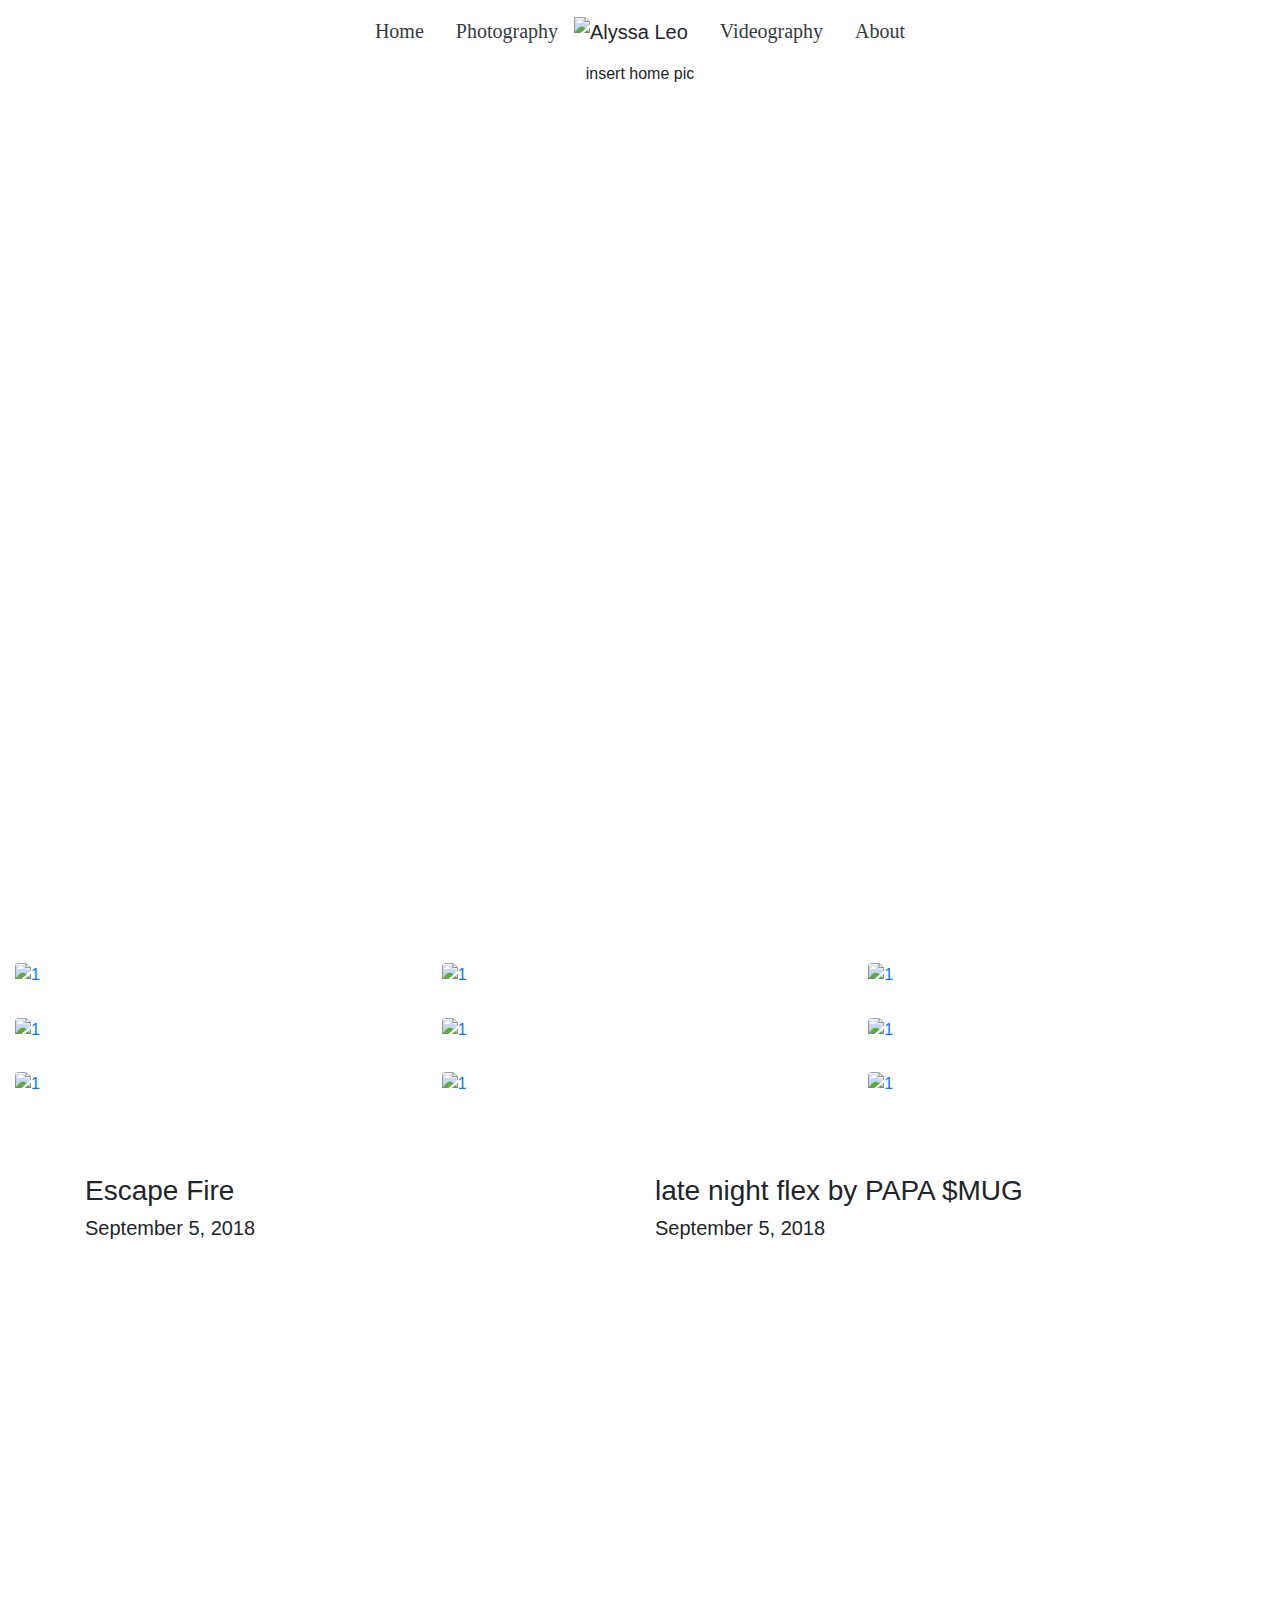
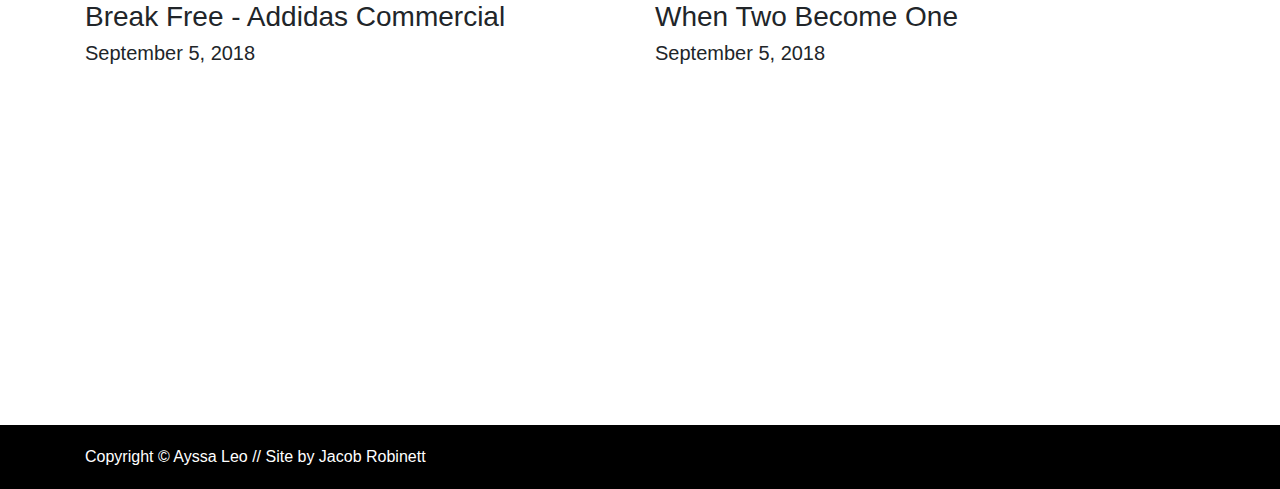
==== index.html @ 8fa5e7e4 "first commit of submission" ====
<!doctype html>
<html lang="en">
<head>

	<title>Alyssa Leo</title>

</head>
    <meta charset="utf-8">

    <!-- Bootstrap CSS -->
    <link rel="stylesheet" href="css/bootstrap.min.css">

    <link rel="stylesheet" href="css/bootstrap-theme.min.css">

    <!-- Lightbox CSS -->
    <link rel="stylesheet" href="css/lightbox.css">
    <!-- https://code.jquery.com/jquery-3.3.1.min.js -->
    <script type="text/javascript" src="js/jquery.min.js"></script>
    <script type="text/javascript" src="js/lightbox.min.js"></script>

    <!-- Custom CSS -->
    <link rel="stylesheet" href="main.css">

    <link href="https://fonts.googleapis.com/css?family=Cedarville+Cursive" rel="stylesheet">

    
<body data-spy="scroll" data-target=".navbar" data-offset="50">

	<!-- NAV BAR -->
	<nav class="navbar sticky-top navbar-expand-xl justify-content-center">
		<div class="nav-item active">
			<a class="nav-link text-dark" href="#home">Home</a>
		</div>

		<div class="nav-item">
			<a class="nav-link text-dark" href="#photography">Photography</a>
		</div>

		<div class="navbar-brand">
			<img href="#home" src="images/logo_label.png" alt="Alyssa Leo" height="100" width="150">
		</div>

		<div class="nav-item active">
			<a class="nav-link text-dark" href="#videography">Videography</a>
		</div>

		<div class="nav-item active">
			<a class="nav-link text-dark" href="info.html">About</a>
		</div>
	</nav>

<div id="home" class="jumbotron-fluid text-center header-custom" > <!-- Change from jumbotron to "containter"/"container-fluid" for correct color -->
	
	<!-- Testing css fonts for the logo 

		<img class="" src="images/logo_label.png" alt="logo" height="240" width="400">
		<h1 style="font-family: sans-serif;">ALYSSA LEO</h1>
		<h1 style="font-family: 'Cedarville Cursive', cursive;">This is the header</h1>

	-->

	<p2>insert home pic</p2>
</div>

	<!-- ROW 1 -->	
	<div id="photography" class="container-fluid padding_bottom"> <!--add "-fluid" to stretch grid page width -->	
		<!-- **************************************************** -->
		<div class="row">
			<div class="col-lg-4 pl-7 pr-7">
				<span>
					<a href="images/CO.png" data-lightbox="gallery">
						<img class="img-grid" src="images/CO.png" alt="1">
					</a>
				</span>
			</div>

			<div class="col-lg-4 pl-7 pr-7">
				<span>
					<a href="images/CO.png" data-lightbox="gallery">
						<img class="img-grid" src="images/CO.png" alt="1">
					</a>
				</span>
			</div>

			<div class="col-lg-4 pl-7 pr-7">
				<span>
					<a href="images/CO.png" data-lightbox="gallery">
						<img class="img-grid" src="images/CO.png" alt="1">
					</a>
				</span>
			</div>

		</div>
	</div>

	<!-- ROW 2 -->

	<div id="1" class="container-fluid padding_bottom"> <!--add "-fluid" to stretch grid page width -->	
		<!-- **************************************************** -->
		<div class="row">
			<div class="col-lg-4 pl-7 pr-7">
				<span>
					<a href="images/CO.png" data-lightbox="gallery">
						<img class="img-grid" src="images/CO.png" alt="1">
					</a>
				</span>
			</div>

			<div class="col-lg-4 pl-7 pr-7">
				<span>
					<a href="images/CO.png" data-lightbox="gallery">
						<img class="img-grid" src="images/CO.png" alt="1">
					</a>
				</span>
			</div>

			<div class="col-lg-4 pl-7 pr-7">
				<span>
					<a href="images/CO.png" data-lightbox="gallery">
						<img class="img-grid" src="images/CO.png" alt="1">
					</a>
				</span>
			</div>

		</div>
	</div>
 
	<!-- ROW 3 -->

	<div id="1" class="container-fluid padding_bottom"> <!--add "-fluid" to stretch grid page width -->	
		<!-- **************************************************** -->
		<div class="row">
			<div class="col-lg-4 pl-7 pr-7">
				<span>
					<a href="images/CO.png" data-lightbox="gallery">
						<img class="img-grid" src="images/CO.png" alt="1">
			 		</a>
				</span>
			</div>

			<div class="col-lg-4 pl-7 pr-7">
				<span>
					<a href="images/CO.png" data-lightbox="gallery">
						<img class="img-grid" src="images/CO.png" alt="1">
					</a>
				</span>
			</div>

			<div class="col-lg-4 pl-7 pr-7">
				<span>
					<a href="images/CO.png" data-lightbox="gallery">
						<img class="img-grid" src="images/CO.png" alt="1">
					</a>
				</span>
			</div>

		</div>
	</div>

	<!-- VIDEOGRAPHY SECTION -->
	<div id="videography" class="container"> <!--add "-fluid" to stretch grid page width -->		
		<div class="row">
			
			<div class="col-lg-12"><br><br></div>

			<div class="col-lg-6">
				<h3>Escape Fire<br></h3>
				<h5>September 5, 2018</h5>
			</div>

			<div class="col-lg-6">
				<h3>late night flex by PAPA $MUG<br></h3>
				<h5>September 5, 2018</h5>
			</div>

			<!-- Escape Fire -->
			<div class="col-lg-6">
				<div class="embed-responsive embed-responsive-16by9">
	  				<iframe class="embed-responsive-item" src="https://www.youtube.com/embed/zpOULjyy-n8?rel=0"></iframe>
				</div>
			</div>

			<!-- late night flex by PAPA $MUG -->
			<div class="col-lg-6">
				<div class="embed-responsive embed-responsive-16by9">
	  				<iframe class="embed-responsive-item" src="https://player.vimeo.com/video/269393648?app_id=122963"></iframe>
				</div>
			</div>
			 

			<div class="col-lg-12"><br><br></div>

			<div class="col-lg-6">
				<h3>Break Free - Addidas Commercial<br></h3>
				<h5>September 5, 2018</h5>
			</div>

			<div class="col-lg-6">
				<h3>When Two Become One<br></h3>
				<h5>September 5, 2018</h5>
			</div>

			<!-- Break Free - Addidas Commercial -->
			<div class="col-lg-6">
				<div class="embed-responsive embed-responsive-16by9">
	  				<iframe class="embed-responsive-item" src="			https://player.vimeo.com/video/269392731"></iframe>
				</div>
			</div>

			<!-- When Two Become One -->
			<div class="col-lg-6">
				<div class="embed-responsive embed-responsive-16by9">
	  				<iframe class="embed-responsive-item" src="https://player.vimeo.com/video/286803864"></iframe>
				</div>
			</div>
			 			
			<div class="col-lg-12"><br><br></div>
				
		</div>
	</div>

	<!-- FOOTER -->
	<footer class="footer">
		<div class="container">
			<div class="row">
				<div class="col-lg-4">
					<span>Copyright © Ayssa Leo</span>
					<span> // </span>
					Site by <a style="color: white" href="http://jacobrobinett.com/"target="_blank">Jacob Robinett</a>
				</div>
			</div>
		</div>
	</footer>

</body>



    <script>
function show() {
    var x = document.getElementById("myDIV");
    if (x.style.display === "none") {
        x.style.display = "block";
    } else {
        x.style.display = "none";
    }
}
</script>

	<script>
		function scrollWin() {
			window.scrollBy(0, 500);
		}
	</script>
  </body>
</html>
---- main.css ----
html {
  scroll-behavior: smooth;
}

body {
	position: relative;
}

span:hover{
	/*transform: scale(.9, .9);*/
	opacity: .8;
}


footer{
	padding: 20px;
	background-color: black;
	color: white
}

.max-height{
	height: 100vh;
}

.fixed{
	z-index: 500;
	position: fixed;
	top: 0;
}

.scroll-button{
	border-radius: 25px;
}

.vertical-center {
  min-height: 100%;  /* Fallback for browsers do NOT support vh unit */
  min-height: 100vh; /* These two lines are counted as one 🙂       */
  display: flex;
  align-items: center;
}

.top {
	width: 100%;
}

.img-grid{
	/* border: 1px solid #ddd; */
	border-radius: 4px;
	padding: px;		/* this is the spacing on the grid */
	width: 100%;		/* height is stock 100% */
} 

.navbar{
	/* background: rgb(200, 200, 200);
	background: rgba(209, 209, 209, .5);
	*/
	background-color: white; /* OR transparent */
	width: 100%;
    text-align: center;
    float: none;
    /* display: inline-block; */
}

.nav-item{
	font-family: Georgia, serif;
	font-size: 20px;
}

.header-custom{
	/* background-image: url("images/CO.png"); */
	background-repeat: no-repeat;
	background-size: 100% 100%;
	height: 100vh;
	/* background-color: white; */
}

.img-header{
	filter: blur(5px);
	-webkit-filter: blur(5px);	
}

.padding_bottom{
	padding-bottom: 30px;
}

.logo_font{
	font-size: 30px;
}

/*
body{
	background-color: red;
}
*/
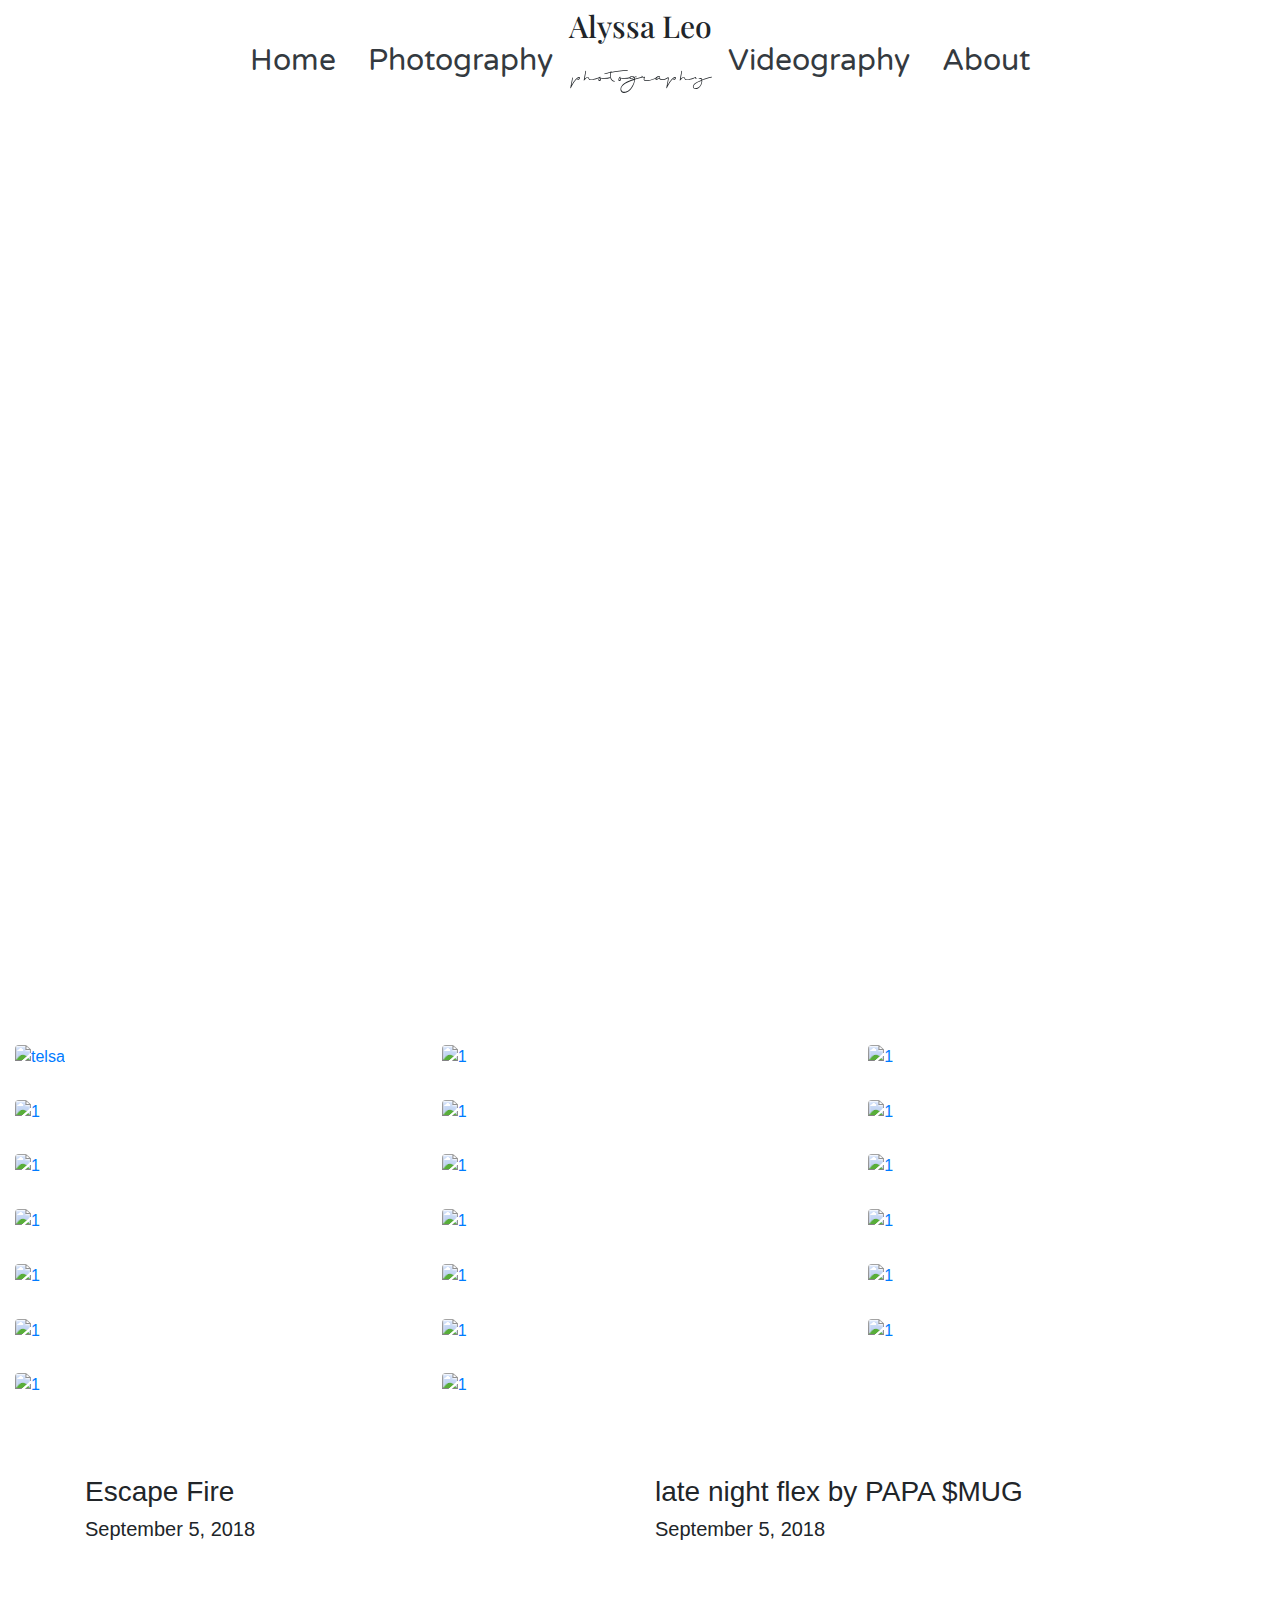
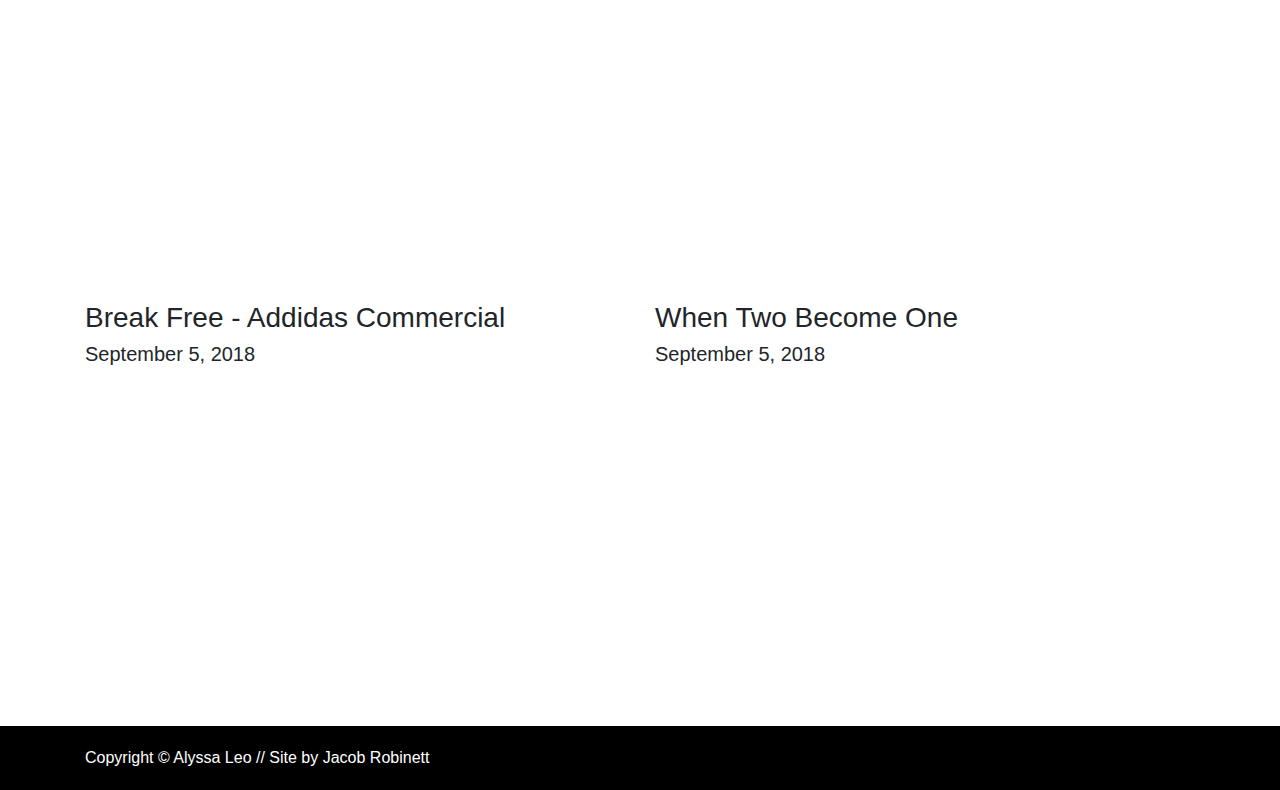
==== commit 61d5ad35: "navbar starts transparent and fades into white" ====
--- a/index.html
+++ b/index.html
@@ -3,6 +3,33 @@
 <head>
 
 	<title>Alyssa Leo</title>
+
+	<!-- NAV BAR -->
+	<nav class="navbar navbar-fixed-top navbar-expand-xl justify-content-center"> <!-- sticky-top -->
+		<div class="nav-item active">
+			<a class="nav-link text-dark" href="#home">Home</a>
+		</div>
+
+		<div class="nav-item">
+			<a class="nav-link text-dark" href="#photography">Photography</a>
+		</div>
+
+		<div class="nav-item">
+			<h1 class="font_playfair">Alyssa Leo<br><span2 class="font_shopping">photography</span2>	</h1>
+		</div>
+
+		<div class="navbar-brand">
+			<img href="#home" src="images/logo_label.png" alt="Alyssa Leo" height="100" width="150">
+		</div>
+
+		<div class="nav-item active">
+			<a class="nav-link text-dark" href="#videography">Videography</a>
+		</div>
+
+		<div class="nav-item active">
+			<a class="nav-link text-dark" href="info.html">About</a>
+		</div>
+	</nav>
 
 </head>
     <meta charset="utf-8">
@@ -23,43 +50,63 @@
 
     <link href="https://fonts.googleapis.com/css?family=Cedarville+Cursive" rel="stylesheet">
 
+    <!-- borrowed code because my implementation was not compatible with ou create -->
+	<script>
+	$(document).ready(function(){
+	  // Add smooth scrolling to all links
+	  $("a").on('click', function(event) {
+
+	    // Make sure this.hash has a value before overriding default behavior
+	    if (this.hash !== "") {
+	      // Prevent default anchor click behavior
+	      event.preventDefault();
+
+	      // Store hash
+	      var hash = this.hash;
+
+	      // Using jQuery's animate() method to add smooth page scroll
+	      // The optional number (800) specifies the number of milliseconds it takes to scroll to the specified area
+	      $('html, body').animate({
+	        scrollTop: $(hash).offset().top
+	      }, 800, function(){
+	   
+	        // Add hash (#) to URL when done scrolling (default click behavior)
+	        window.location.hash = hash;
+	      });
+	    } // End if
+	  });
+	});
+	</script>
+
+	<script type="text/javascript">
+		$(function () {
+  $(document).scroll(function () {
+    var $nav = $(".navbar-fixed-top");
+    $nav.toggleClass('scrolled', $(this).scrollTop() > $nav.height());
+  });
+});
+	</script>
     
 <body data-spy="scroll" data-target=".navbar" data-offset="50">
 
-	<!-- NAV BAR -->
-	<nav class="navbar sticky-top navbar-expand-xl justify-content-center">
-		<div class="nav-item active">
-			<a class="nav-link text-dark" href="#home">Home</a>
-		</div>
-
-		<div class="nav-item">
-			<a class="nav-link text-dark" href="#photography">Photography</a>
-		</div>
-
-		<div class="navbar-brand">
-			<img href="#home" src="images/logo_label.png" alt="Alyssa Leo" height="100" width="150">
-		</div>
-
-		<div class="nav-item active">
-			<a class="nav-link text-dark" href="#videography">Videography</a>
-		</div>
-
-		<div class="nav-item active">
-			<a class="nav-link text-dark" href="info.html">About</a>
-		</div>
-	</nav>
-
-<div id="home" class="jumbotron-fluid text-center header-custom" > <!-- Change from jumbotron to "containter"/"container-fluid" for correct color -->
+	
+
+<div id="home" class="jumbotron-fluid text-center header-custom" style="height: 100vh;"> <!-- Change from jumbotron to "containter"/"container-fluid" for correct color -->
 	
 	<!-- Testing css fonts for the logo 
 
 		<img class="" src="images/logo_label.png" alt="logo" height="240" width="400">
 		<h1 style="font-family: sans-serif;">ALYSSA LEO</h1>
 		<h1 style="font-family: 'Cedarville Cursive', cursive;">This is the header</h1>
-
 	-->
-
-	<p2>insert home pic</p2>
+</div>
+
+<div class="container">
+	<div class="row">
+		<div class="col-lg-12">
+			<br>
+		</div>
+	</div>
 </div>
 
 	<!-- ROW 1 -->	
@@ -68,24 +115,24 @@
 		<div class="row">
 			<div class="col-lg-4 pl-7 pr-7">
 				<span>
-					<a href="images/CO.png" data-lightbox="gallery">
-						<img class="img-grid" src="images/CO.png" alt="1">
-					</a>
-				</span>
-			</div>
-
-			<div class="col-lg-4 pl-7 pr-7">
-				<span>
-					<a href="images/CO.png" data-lightbox="gallery">
-						<img class="img-grid" src="images/CO.png" alt="1">
-					</a>
-				</span>
-			</div>
-
-			<div class="col-lg-4 pl-7 pr-7">
-				<span>
-					<a href="images/CO.png" data-lightbox="gallery">
-						<img class="img-grid" src="images/CO.png" alt="1">
+					<a href="images/GroupInteract.jpg" data-lightbox="gallery">
+						<img class="img-grid" src="images/GroupInteract.jpg" alt="telsa">
+					</a>
+				</span>
+			</div>
+
+			<div class="col-lg-4 pl-7 pr-7">
+				<span>
+					<a href="images/SmilingHeadUp.jpg" data-lightbox="gallery">
+						<img class="img-grid" src="images/SmilingHeadUp.jpg" alt="1">
+					</a>
+				</span>
+			</div>
+
+			<div class="col-lg-4 pl-7 pr-7">
+				<span>
+					<a href="images/puddles bucket2.jpg" data-lightbox="gallery">
+						<img class="img-grid" src="images/puddles bucket2.jpg" alt="1">
 					</a>
 				</span>
 			</div>
@@ -101,23 +148,23 @@
 			<div class="col-lg-4 pl-7 pr-7">
 				<span>
 					<a href="images/CO.png" data-lightbox="gallery">
-						<img class="img-grid" src="images/CO.png" alt="1">
-					</a>
-				</span>
-			</div>
-
-			<div class="col-lg-4 pl-7 pr-7">
-				<span>
-					<a href="images/CO.png" data-lightbox="gallery">
-						<img class="img-grid" src="images/CO.png" alt="1">
-					</a>
-				</span>
-			</div>
-
-			<div class="col-lg-4 pl-7 pr-7">
-				<span>
-					<a href="images/CO.png" data-lightbox="gallery">
-						<img class="img-grid" src="images/CO.png" alt="1">
+						<img class="img-grid" src="images/Tai_USE.jpg" alt="1">
+					</a>
+				</span>
+			</div>
+
+			<div class="col-lg-4 pl-7 pr-7">
+				<span>
+					<a href="images/CO.png" data-lightbox="gallery">
+						<img class="img-grid" src="images/IMG_0426.jpg" alt="1">
+					</a>
+				</span>
+			</div>
+
+			<div class="col-lg-4 pl-7 pr-7">
+				<span>
+					<a href="images/CO.png" data-lightbox="gallery">
+						<img class="img-grid" src="images/LoneCoyote.jpg" alt="1">
 					</a>
 				</span>
 			</div>
@@ -126,14 +173,13 @@
 	</div>
  
 	<!-- ROW 3 -->
-
-	<div id="1" class="container-fluid padding_bottom"> <!--add "-fluid" to stretch grid page width -->	
-		<!-- **************************************************** -->
-		<div class="row">
-			<div class="col-lg-4 pl-7 pr-7">
-				<span>
-					<a href="images/CO.png" data-lightbox="gallery">
-						<img class="img-grid" src="images/CO.png" alt="1">
+	<div id="1" class="container-fluid padding_bottom"> <!--add "-fluid" to stretch grid page width -->	
+		<!-- **************************************************** -->
+		<div class="row">
+			<div class="col-lg-4 pl-7 pr-7">
+				<span>
+					<a href="images/CO.png" data-lightbox="gallery">
+						<img class="img-grid" src="images/IMG_1070-3.jpg" alt="1">
 			 		</a>
 				</span>
 			</div>
@@ -141,15 +187,127 @@
 			<div class="col-lg-4 pl-7 pr-7">
 				<span>
 					<a href="images/CO.png" data-lightbox="gallery">
-						<img class="img-grid" src="images/CO.png" alt="1">
-					</a>
-				</span>
-			</div>
-
-			<div class="col-lg-4 pl-7 pr-7">
-				<span>
-					<a href="images/CO.png" data-lightbox="gallery">
-						<img class="img-grid" src="images/CO.png" alt="1">
+						<img class="img-grid" src="images/peacock.jpg" alt="1">
+					</a>
+				</span>
+			</div>
+
+			<div class="col-lg-4 pl-7 pr-7">
+				<span>
+					<a href="images/CO.png" data-lightbox="gallery">
+						<img class="img-grid" src="images/CuriousCoyotes.jpg" alt="1">
+					</a>
+				</span>
+			</div>
+		</div>
+	</div>
+
+	<!-- ROW 4 -->
+	<div id="1" class="container-fluid padding_bottom"> <!--add "-fluid" to stretch grid page width -->	
+		<!-- **************************************************** -->
+		<div class="row">
+			<div class="col-lg-4 pl-7 pr-7">
+				<span>
+					<a href="images/CO.png" data-lightbox="gallery">
+						<img class="img-grid" src="images/puddles.jpg" alt="1">
+			 		</a>
+				</span>
+			</div>
+
+			<div class="col-lg-4 pl-7 pr-7">
+				<span>
+					<a href="images/CO.png" data-lightbox="gallery">
+						<img class="img-grid" src="images/albinopeacock.jpg" alt="1">
+					</a>
+				</span>
+			</div>
+
+			<div class="col-lg-4 pl-7 pr-7">
+				<span>
+					<a href="images/CO.png" data-lightbox="gallery">
+						<img class="img-grid" src="images/IMG_0449.jpg" alt="1">
+					</a>
+				</span>
+			</div>
+		</div>
+	</div>
+
+	<!-- ROW 5 -->
+	<div id="1" class="container-fluid padding_bottom"> <!--add "-fluid" to stretch grid page width -->	
+		<!-- **************************************************** -->
+		<div class="row">
+			<div class="col-lg-4 pl-7 pr-7">
+				<span>
+					<a href="images/CO.png" data-lightbox="gallery">
+						<img class="img-grid" src="images/IMG_0473.jpg" alt="1">
+			 		</a>
+				</span>
+			</div>
+
+			<div class="col-lg-4 pl-7 pr-7">
+				<span>
+					<a href="images/CO.png" data-lightbox="gallery">
+						<img class="img-grid" src="images/LukeShadowUSE.jpg" alt="1">
+					</a>
+				</span>
+			</div>
+
+			<div class="col-lg-4 pl-7 pr-7">
+				<span>
+					<a href="images/CO.png" data-lightbox="gallery">
+						<img class="img-grid" src="images/pkitty.jpg" alt="1">
+					</a>
+				</span>
+			</div>
+		</div>
+	</div>
+
+	<!-- ROW 6 -->
+	<div id="1" class="container-fluid padding_bottom"> <!--add "-fluid" to stretch grid page width -->	
+		<!-- **************************************************** -->
+		<div class="row">
+			<div class="col-lg-4 pl-7 pr-7">
+				<span>
+					<a href="images/CO.png" data-lightbox="gallery">
+						<img class="img-grid" src="images/Swift Fox portrait-1.jpg" alt="1">
+			 		</a>
+				</span>
+			</div>
+
+			<div class="col-lg-4 pl-7 pr-7">
+				<span>
+					<a href="images/CO.png" data-lightbox="gallery">
+						<img class="img-grid" src="images/puddles bucket1.jpg" alt="1">
+					</a>
+				</span>
+			</div>
+
+			<div class="col-lg-4 pl-7 pr-7">
+				<span>
+					<a href="images/CO.png" data-lightbox="gallery">
+						<img class="img-grid" src="images/puddles1.jpg" alt="1">
+					</a>
+				</span>
+			</div>
+		</div>
+	</div>
+
+	<!-- ROW 7 - PORTRAIT -->
+	<div id="1" class="container-fluid padding_bottom"> <!--add "-fluid" to stretch grid page width -->	
+		<!-- **************************************************** -->
+		<div class="row">
+			<div class="col-lg-4 pl-7 pr-7">
+				<span>
+					<a href="images/CO.png" data-lightbox="gallery">
+						<img class="img-grid" src="images/LukeLickUSE.jpg" alt="1">
+			 		</a>
+				</span>
+			</div>
+
+			<div class="col-lg-4 pl-7 pr-7">
+				<span>
+					<a href="images/CO.png" data-lightbox="gallery">
+						<img class="img-grid" src="images/LukePortraitUSE.jpg" alt="1">
 					</a>
 				</span>
 			</div>
@@ -224,7 +382,7 @@
 		<div class="container">
 			<div class="row">
 				<div class="col-lg-4">
-					<span>Copyright © Ayssa Leo</span>
+					<span>Copyright © Alyssa Leo</span>
 					<span> // </span>
 					Site by <a style="color: white" href="http://jacobrobinett.com/"target="_blank">Jacob Robinett</a>
 				</div>
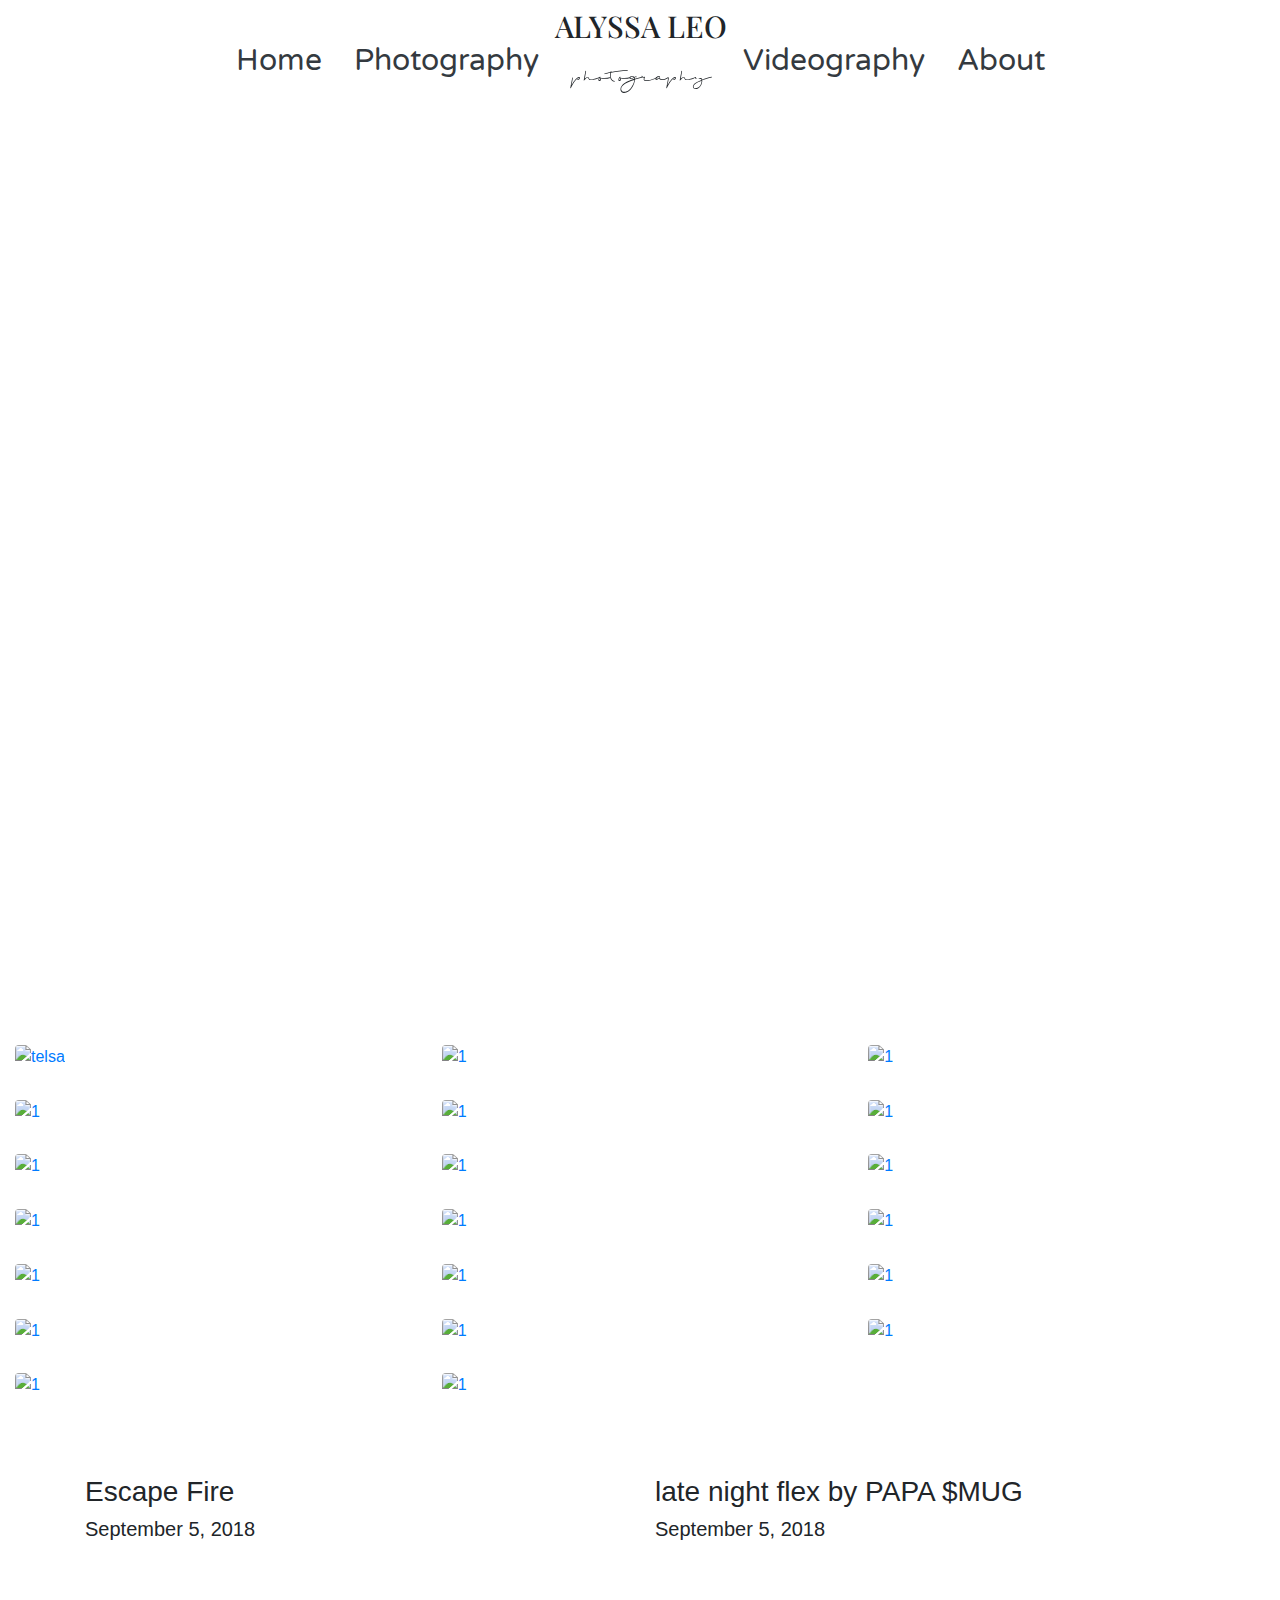
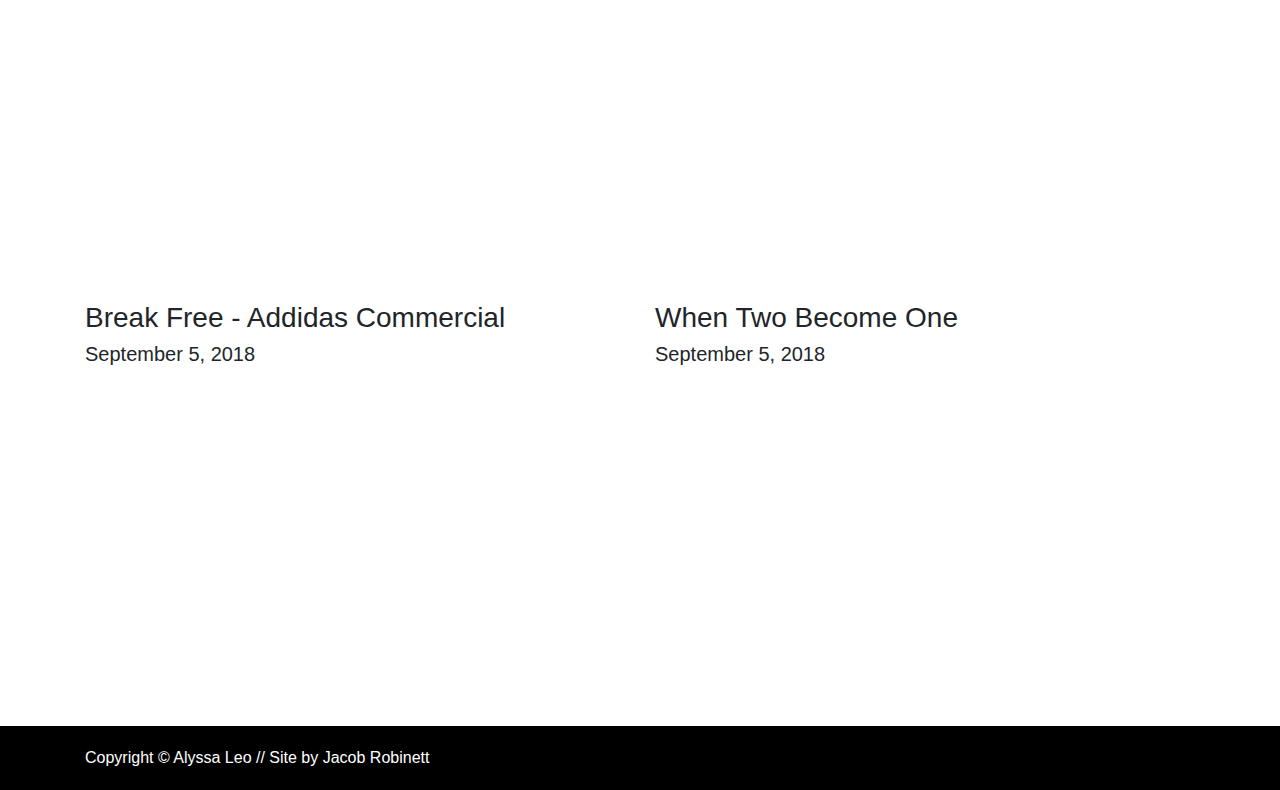
==== commit 4816ca71: "perfect locally does not work on oucreate.. yet" ====
--- a/index.html
+++ b/index.html
@@ -15,7 +15,7 @@
 		</div>
 
 		<div class="nav-item">
-			<h1 class="font_playfair">Alyssa Leo<br><span2 class="font_shopping">photography</span2>	</h1>
+			<h1 class="font_playfair">ALYSSA LEO<br><span2 class="font_shopping">photography</span2></h1>
 		</div>
 
 		<div class="navbar-brand">
@@ -147,7 +147,7 @@
 		<div class="row">
 			<div class="col-lg-4 pl-7 pr-7">
 				<span>
-					<a href="images/CO.png" data-lightbox="gallery">
+					<a href="images/Tai_USE.jpg" data-lightbox="gallery">
 						<img class="img-grid" src="images/Tai_USE.jpg" alt="1">
 					</a>
 				</span>
@@ -155,7 +155,7 @@
 
 			<div class="col-lg-4 pl-7 pr-7">
 				<span>
-					<a href="images/CO.png" data-lightbox="gallery">
+					<a href="images/IMG_0426.jpg" data-lightbox="gallery">
 						<img class="img-grid" src="images/IMG_0426.jpg" alt="1">
 					</a>
 				</span>
@@ -163,7 +163,7 @@
 
 			<div class="col-lg-4 pl-7 pr-7">
 				<span>
-					<a href="images/CO.png" data-lightbox="gallery">
+					<a href="images/LoneCoyote.jpg" data-lightbox="gallery">
 						<img class="img-grid" src="images/LoneCoyote.jpg" alt="1">
 					</a>
 				</span>
@@ -178,7 +178,7 @@
 		<div class="row">
 			<div class="col-lg-4 pl-7 pr-7">
 				<span>
-					<a href="images/CO.png" data-lightbox="gallery">
+					<a href="images/IMG_1070-3.jpg" data-lightbox="gallery">
 						<img class="img-grid" src="images/IMG_1070-3.jpg" alt="1">
 			 		</a>
 				</span>
@@ -186,7 +186,7 @@
 
 			<div class="col-lg-4 pl-7 pr-7">
 				<span>
-					<a href="images/CO.png" data-lightbox="gallery">
+					<a href="images/peacock.jpg" data-lightbox="gallery">
 						<img class="img-grid" src="images/peacock.jpg" alt="1">
 					</a>
 				</span>
@@ -194,7 +194,7 @@
 
 			<div class="col-lg-4 pl-7 pr-7">
 				<span>
-					<a href="images/CO.png" data-lightbox="gallery">
+					<a href="images/CuriousCoyotes.jpg" data-lightbox="gallery">
 						<img class="img-grid" src="images/CuriousCoyotes.jpg" alt="1">
 					</a>
 				</span>
@@ -208,7 +208,7 @@
 		<div class="row">
 			<div class="col-lg-4 pl-7 pr-7">
 				<span>
-					<a href="images/CO.png" data-lightbox="gallery">
+					<a href="images/puddles.jpg" data-lightbox="gallery">
 						<img class="img-grid" src="images/puddles.jpg" alt="1">
 			 		</a>
 				</span>
@@ -216,7 +216,7 @@
 
 			<div class="col-lg-4 pl-7 pr-7">
 				<span>
-					<a href="images/CO.png" data-lightbox="gallery">
+					<a href="images/albinopeacock.jpg" data-lightbox="gallery">
 						<img class="img-grid" src="images/albinopeacock.jpg" alt="1">
 					</a>
 				</span>
@@ -224,7 +224,7 @@
 
 			<div class="col-lg-4 pl-7 pr-7">
 				<span>
-					<a href="images/CO.png" data-lightbox="gallery">
+					<a href="images/IMG_0449.jpg" data-lightbox="gallery">
 						<img class="img-grid" src="images/IMG_0449.jpg" alt="1">
 					</a>
 				</span>
@@ -238,7 +238,7 @@
 		<div class="row">
 			<div class="col-lg-4 pl-7 pr-7">
 				<span>
-					<a href="images/CO.png" data-lightbox="gallery">
+					<a href="images/IMG_0473.jpg" data-lightbox="gallery">
 						<img class="img-grid" src="images/IMG_0473.jpg" alt="1">
 			 		</a>
 				</span>
@@ -246,7 +246,7 @@
 
 			<div class="col-lg-4 pl-7 pr-7">
 				<span>
-					<a href="images/CO.png" data-lightbox="gallery">
+					<a href="images/LukeShadowUSE.jpg" data-lightbox="gallery">
 						<img class="img-grid" src="images/LukeShadowUSE.jpg" alt="1">
 					</a>
 				</span>
@@ -254,7 +254,7 @@
 
 			<div class="col-lg-4 pl-7 pr-7">
 				<span>
-					<a href="images/CO.png" data-lightbox="gallery">
+					<a href="images/pkitty.jpg" data-lightbox="gallery">
 						<img class="img-grid" src="images/pkitty.jpg" alt="1">
 					</a>
 				</span>
@@ -268,7 +268,7 @@
 		<div class="row">
 			<div class="col-lg-4 pl-7 pr-7">
 				<span>
-					<a href="images/CO.png" data-lightbox="gallery">
+					<a href="images/Swift Fox portrait-1.jpg" data-lightbox="gallery">
 						<img class="img-grid" src="images/Swift Fox portrait-1.jpg" alt="1">
 			 		</a>
 				</span>
@@ -276,7 +276,7 @@
 
 			<div class="col-lg-4 pl-7 pr-7">
 				<span>
-					<a href="images/CO.png" data-lightbox="gallery">
+					<a href="images/puddles bucket1.jpg" data-lightbox="gallery">
 						<img class="img-grid" src="images/puddles bucket1.jpg" alt="1">
 					</a>
 				</span>
@@ -284,7 +284,7 @@
 
 			<div class="col-lg-4 pl-7 pr-7">
 				<span>
-					<a href="images/CO.png" data-lightbox="gallery">
+					<a href="images/puddles1.jpg" data-lightbox="gallery">
 						<img class="img-grid" src="images/puddles1.jpg" alt="1">
 					</a>
 				</span>
@@ -298,7 +298,7 @@
 		<div class="row">
 			<div class="col-lg-4 pl-7 pr-7">
 				<span>
-					<a href="images/CO.png" data-lightbox="gallery">
+					<a href="images/LukeLickUSE.jpg" data-lightbox="gallery">
 						<img class="img-grid" src="images/LukeLickUSE.jpg" alt="1">
 			 		</a>
 				</span>
@@ -306,7 +306,7 @@
 
 			<div class="col-lg-4 pl-7 pr-7">
 				<span>
-					<a href="images/CO.png" data-lightbox="gallery">
+					<a href="images/LukePortraitUSE.jpg" data-lightbox="gallery">
 						<img class="img-grid" src="images/LukePortraitUSE.jpg" alt="1">
 					</a>
 				</span>
--- a/main.css
+++ b/main.css
@@ -4,7 +4,10 @@
 
 @font-face {
 	font-family: "Shopping Script";
-	src: url("css/fonts/ShoppingScriptDemo.ttf");
+	src: url("css/fonts/ShoppingScriptDemo.ttf"),
+	url("css/fonts/shoppingscriptdemo-webfont.woff") format("woff"),	
+	url("css/fonts/ShoppingScriptDemo.otf") format("opentype"),
+	url("css/fonts/shoppingscriptdemo-webfont.svg#filename") format("svg");
 }
 
 body {
@@ -17,7 +20,7 @@
 	background-image: url("images/twobroschillinvibeCROPPED.jpg");
 	background-size: 100%;	
 }
-
+	
 span:hover{
 	/*transform: scale(.9, .9);*/
 	opacity: .8;
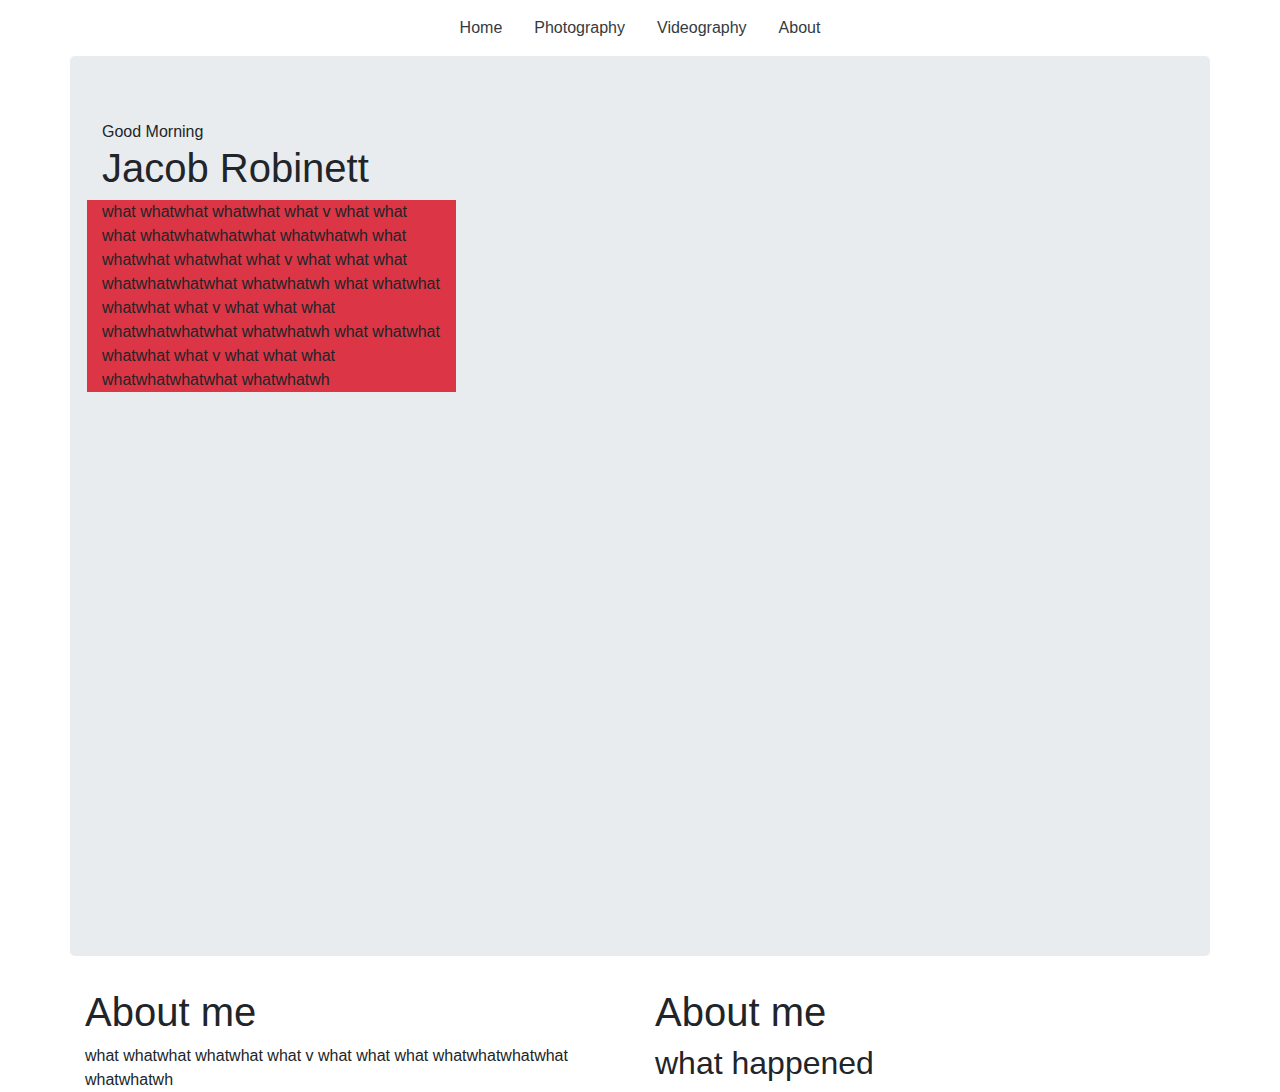
==== commit 8c6ab30f: "re initial commit" ====
--- a/index.html
+++ b/index.html
@@ -12,14 +12,6 @@
 
 		<div class="nav-item">
 			<a class="nav-link text-dark" href="#photography">Photography</a>
-		</div>
-
-		<div class="nav-item">
-			<h1 class="font_playfair">ALYSSA LEO<br><span2 class="font_shopping">photography</span2></h1>
-		</div>
-
-		<div class="navbar-brand">
-			<img href="#home" src="images/logo_label.png" alt="Alyssa Leo" height="100" width="150">
 		</div>
 
 		<div class="nav-item active">
@@ -50,34 +42,6 @@
 
     <link href="https://fonts.googleapis.com/css?family=Cedarville+Cursive" rel="stylesheet">
 
-    <!-- borrowed code because my implementation was not compatible with ou create -->
-	<script>
-	$(document).ready(function(){
-	  // Add smooth scrolling to all links
-	  $("a").on('click', function(event) {
-
-	    // Make sure this.hash has a value before overriding default behavior
-	    if (this.hash !== "") {
-	      // Prevent default anchor click behavior
-	      event.preventDefault();
-
-	      // Store hash
-	      var hash = this.hash;
-
-	      // Using jQuery's animate() method to add smooth page scroll
-	      // The optional number (800) specifies the number of milliseconds it takes to scroll to the specified area
-	      $('html, body').animate({
-	        scrollTop: $(hash).offset().top
-	      }, 800, function(){
-	   
-	        // Add hash (#) to URL when done scrolling (default click behavior)
-	        window.location.hash = hash;
-	      });
-	    } // End if
-	  });
-	});
-	</script>
-
 	<script type="text/javascript">
 		$(function () {
   $(document).scroll(function () {
@@ -91,293 +55,44 @@
 
 	
 
-<div id="home" class="jumbotron-fluid text-center header-custom" style="height: 100vh;"> <!-- Change from jumbotron to "containter"/"container-fluid" for correct color -->
-	
-	<!-- Testing css fonts for the logo 
+<div id="home" class="jumbotron container height_max"> <!-- Change from jumbotron to "containter"/"container-fluid" for correct color -->
+	<p1>Good Morning</p1>
+	<h1>
+		Jacob Robinett
+	</h1>
 
-		<img class="" src="images/logo_label.png" alt="logo" height="240" width="400">
-		<h1 style="font-family: sans-serif;">ALYSSA LEO</h1>
-		<h1 style="font-family: 'Cedarville Cursive', cursive;">This is the header</h1>
-	-->
+	<div class="row">
+		<div class="col-lg-4 bg-danger">	
+			<p1>what whatwhat whatwhat what v what what what whatwhatwhatwhat whatwhatwh what whatwhat whatwhat what v what what what whatwhatwhatwhat whatwhatwh what whatwhat whatwhat what v what what what whatwhatwhatwhat whatwhatwh what whatwhat whatwhat what v what what what whatwhatwhatwhat whatwhatwh</p1>
+		</div>
+	</div>
 </div>
 
 <div class="container">
 	<div class="row">
-		<div class="col-lg-12">
-			<br>
+
+		<div class="col-lg-6">
+			<div class="text-center h-100">
+				<div class="d-flex h-100">
+					<div class="w-100 my-auto text-center text-lg-left">
+						<h1> About me </h1>
+						<p class="mb-0"> what whatwhat whatwhat what v what what what whatwhatwhatwhat whatwhatwh </p>
+					</div>
+				</div>
+			</div>
 		</div>
+
+		<div class="col-lg-6">
+			<h1> About me </h1>
+			<h2> what happened </h2>
+		</div>
+
 	</div>
 </div>
 
-	<!-- ROW 1 -->	
-	<div id="photography" class="container-fluid padding_bottom"> <!--add "-fluid" to stretch grid page width -->	
-		<!-- **************************************************** -->
-		<div class="row">
-			<div class="col-lg-4 pl-7 pr-7">
-				<span>
-					<a href="images/GroupInteract.jpg" data-lightbox="gallery">
-						<img class="img-grid" src="images/GroupInteract.jpg" alt="telsa">
-					</a>
-				</span>
-			</div>
 
-			<div class="col-lg-4 pl-7 pr-7">
-				<span>
-					<a href="images/SmilingHeadUp.jpg" data-lightbox="gallery">
-						<img class="img-grid" src="images/SmilingHeadUp.jpg" alt="1">
-					</a>
-				</span>
-			</div>
 
-			<div class="col-lg-4 pl-7 pr-7">
-				<span>
-					<a href="images/puddles bucket2.jpg" data-lightbox="gallery">
-						<img class="img-grid" src="images/puddles bucket2.jpg" alt="1">
-					</a>
-				</span>
-			</div>
-
-		</div>
-	</div>
-
-	<!-- ROW 2 -->
-
-	<div id="1" class="container-fluid padding_bottom"> <!--add "-fluid" to stretch grid page width -->	
-		<!-- **************************************************** -->
-		<div class="row">
-			<div class="col-lg-4 pl-7 pr-7">
-				<span>
-					<a href="images/Tai_USE.jpg" data-lightbox="gallery">
-						<img class="img-grid" src="images/Tai_USE.jpg" alt="1">
-					</a>
-				</span>
-			</div>
-
-			<div class="col-lg-4 pl-7 pr-7">
-				<span>
-					<a href="images/IMG_0426.jpg" data-lightbox="gallery">
-						<img class="img-grid" src="images/IMG_0426.jpg" alt="1">
-					</a>
-				</span>
-			</div>
-
-			<div class="col-lg-4 pl-7 pr-7">
-				<span>
-					<a href="images/LoneCoyote.jpg" data-lightbox="gallery">
-						<img class="img-grid" src="images/LoneCoyote.jpg" alt="1">
-					</a>
-				</span>
-			</div>
-
-		</div>
-	</div>
- 
-	<!-- ROW 3 -->
-	<div id="1" class="container-fluid padding_bottom"> <!--add "-fluid" to stretch grid page width -->	
-		<!-- **************************************************** -->
-		<div class="row">
-			<div class="col-lg-4 pl-7 pr-7">
-				<span>
-					<a href="images/IMG_1070-3.jpg" data-lightbox="gallery">
-						<img class="img-grid" src="images/IMG_1070-3.jpg" alt="1">
-			 		</a>
-				</span>
-			</div>
-
-			<div class="col-lg-4 pl-7 pr-7">
-				<span>
-					<a href="images/peacock.jpg" data-lightbox="gallery">
-						<img class="img-grid" src="images/peacock.jpg" alt="1">
-					</a>
-				</span>
-			</div>
-
-			<div class="col-lg-4 pl-7 pr-7">
-				<span>
-					<a href="images/CuriousCoyotes.jpg" data-lightbox="gallery">
-						<img class="img-grid" src="images/CuriousCoyotes.jpg" alt="1">
-					</a>
-				</span>
-			</div>
-		</div>
-	</div>
-
-	<!-- ROW 4 -->
-	<div id="1" class="container-fluid padding_bottom"> <!--add "-fluid" to stretch grid page width -->	
-		<!-- **************************************************** -->
-		<div class="row">
-			<div class="col-lg-4 pl-7 pr-7">
-				<span>
-					<a href="images/puddles.jpg" data-lightbox="gallery">
-						<img class="img-grid" src="images/puddles.jpg" alt="1">
-			 		</a>
-				</span>
-			</div>
-
-			<div class="col-lg-4 pl-7 pr-7">
-				<span>
-					<a href="images/albinopeacock.jpg" data-lightbox="gallery">
-						<img class="img-grid" src="images/albinopeacock.jpg" alt="1">
-					</a>
-				</span>
-			</div>
-
-			<div class="col-lg-4 pl-7 pr-7">
-				<span>
-					<a href="images/IMG_0449.jpg" data-lightbox="gallery">
-						<img class="img-grid" src="images/IMG_0449.jpg" alt="1">
-					</a>
-				</span>
-			</div>
-		</div>
-	</div>
-
-	<!-- ROW 5 -->
-	<div id="1" class="container-fluid padding_bottom"> <!--add "-fluid" to stretch grid page width -->	
-		<!-- **************************************************** -->
-		<div class="row">
-			<div class="col-lg-4 pl-7 pr-7">
-				<span>
-					<a href="images/IMG_0473.jpg" data-lightbox="gallery">
-						<img class="img-grid" src="images/IMG_0473.jpg" alt="1">
-			 		</a>
-				</span>
-			</div>
-
-			<div class="col-lg-4 pl-7 pr-7">
-				<span>
-					<a href="images/LukeShadowUSE.jpg" data-lightbox="gallery">
-						<img class="img-grid" src="images/LukeShadowUSE.jpg" alt="1">
-					</a>
-				</span>
-			</div>
-
-			<div class="col-lg-4 pl-7 pr-7">
-				<span>
-					<a href="images/pkitty.jpg" data-lightbox="gallery">
-						<img class="img-grid" src="images/pkitty.jpg" alt="1">
-					</a>
-				</span>
-			</div>
-		</div>
-	</div>
-
-	<!-- ROW 6 -->
-	<div id="1" class="container-fluid padding_bottom"> <!--add "-fluid" to stretch grid page width -->	
-		<!-- **************************************************** -->
-		<div class="row">
-			<div class="col-lg-4 pl-7 pr-7">
-				<span>
-					<a href="images/Swift Fox portrait-1.jpg" data-lightbox="gallery">
-						<img class="img-grid" src="images/Swift Fox portrait-1.jpg" alt="1">
-			 		</a>
-				</span>
-			</div>
-
-			<div class="col-lg-4 pl-7 pr-7">
-				<span>
-					<a href="images/puddles bucket1.jpg" data-lightbox="gallery">
-						<img class="img-grid" src="images/puddles bucket1.jpg" alt="1">
-					</a>
-				</span>
-			</div>
-
-			<div class="col-lg-4 pl-7 pr-7">
-				<span>
-					<a href="images/puddles1.jpg" data-lightbox="gallery">
-						<img class="img-grid" src="images/puddles1.jpg" alt="1">
-					</a>
-				</span>
-			</div>
-		</div>
-	</div>
-
-	<!-- ROW 7 - PORTRAIT -->
-	<div id="1" class="container-fluid padding_bottom"> <!--add "-fluid" to stretch grid page width -->	
-		<!-- **************************************************** -->
-		<div class="row">
-			<div class="col-lg-4 pl-7 pr-7">
-				<span>
-					<a href="images/LukeLickUSE.jpg" data-lightbox="gallery">
-						<img class="img-grid" src="images/LukeLickUSE.jpg" alt="1">
-			 		</a>
-				</span>
-			</div>
-
-			<div class="col-lg-4 pl-7 pr-7">
-				<span>
-					<a href="images/LukePortraitUSE.jpg" data-lightbox="gallery">
-						<img class="img-grid" src="images/LukePortraitUSE.jpg" alt="1">
-					</a>
-				</span>
-			</div>
-
-		</div>
-	</div>
-
-	<!-- VIDEOGRAPHY SECTION -->
-	<div id="videography" class="container"> <!--add "-fluid" to stretch grid page width -->		
-		<div class="row">
-			
-			<div class="col-lg-12"><br><br></div>
-
-			<div class="col-lg-6">
-				<h3>Escape Fire<br></h3>
-				<h5>September 5, 2018</h5>
-			</div>
-
-			<div class="col-lg-6">
-				<h3>late night flex by PAPA $MUG<br></h3>
-				<h5>September 5, 2018</h5>
-			</div>
-
-			<!-- Escape Fire -->
-			<div class="col-lg-6">
-				<div class="embed-responsive embed-responsive-16by9">
-	  				<iframe class="embed-responsive-item" src="https://www.youtube.com/embed/zpOULjyy-n8?rel=0"></iframe>
-				</div>
-			</div>
-
-			<!-- late night flex by PAPA $MUG -->
-			<div class="col-lg-6">
-				<div class="embed-responsive embed-responsive-16by9">
-	  				<iframe class="embed-responsive-item" src="https://player.vimeo.com/video/269393648?app_id=122963"></iframe>
-				</div>
-			</div>
-			 
-
-			<div class="col-lg-12"><br><br></div>
-
-			<div class="col-lg-6">
-				<h3>Break Free - Addidas Commercial<br></h3>
-				<h5>September 5, 2018</h5>
-			</div>
-
-			<div class="col-lg-6">
-				<h3>When Two Become One<br></h3>
-				<h5>September 5, 2018</h5>
-			</div>
-
-			<!-- Break Free - Addidas Commercial -->
-			<div class="col-lg-6">
-				<div class="embed-responsive embed-responsive-16by9">
-	  				<iframe class="embed-responsive-item" src="			https://player.vimeo.com/video/269392731"></iframe>
-				</div>
-			</div>
-
-			<!-- When Two Become One -->
-			<div class="col-lg-6">
-				<div class="embed-responsive embed-responsive-16by9">
-	  				<iframe class="embed-responsive-item" src="https://player.vimeo.com/video/286803864"></iframe>
-				</div>
-			</div>
-			 			
-			<div class="col-lg-12"><br><br></div>
-				
-		</div>
-	</div>
-
-	<!-- FOOTER -->
+	<!-- FOOTER 
 	<footer class="footer">
 		<div class="container">
 			<div class="row">
@@ -389,6 +104,7 @@
 			</div>
 		</div>
 	</footer>
+		-->
 
 </body>
 
--- a/main.css
+++ b/main.css
@@ -1,140 +1,9 @@
-@import "https://maxcdn.bootstrapcdn.com/bootstrap/4.0.0-alpha.5/css/bootstrap.min.css";
-
-@import url('https://fonts.googleapis.com/css?family=Playfair+Display|Varela+Round');
-
-@font-face {
-	font-family: "Shopping Script";
-	src: url("css/fonts/ShoppingScriptDemo.ttf"),
-	url("css/fonts/shoppingscriptdemo-webfont.woff") format("woff"),	
-	url("css/fonts/ShoppingScriptDemo.otf") format("opentype"),
-	url("css/fonts/shoppingscriptdemo-webfont.svg#filename") format("svg");
-}
-
-body {
-	position: relative;
-	background-attachment: fixed;
-}
-
-.jumbotron-fluid{
-	display: block;
-	background-image: url("images/twobroschillinvibeCROPPED.jpg");
-	background-size: 100%;	
-}
-	
-span:hover{
-	/*transform: scale(.9, .9);*/
-	opacity: .8;
-}
-
-footer{
-	padding: 20px;
-	background-color: black;
-	color: white
-}
-
-.max-height{
-	height: 100vh;
-}
-
 .fixed{
 	z-index: 500;
 	position: fixed;
 	top: 0;
 }
 
-.scroll-button{
-	border-radius: 25px;
-}
-
-.vertical-center {
-  min-height: 100%;  /* Fallback for browsers do NOT support vh unit */
-  min-height: 100vh; /* These two lines are counted as one 🙂       */
-  display: flex;
-  align-items: center;
-}
-
-.top {
-	width: 100%;
-}
-
-.img-grid{
-	/* border: 1px solid #ddd; */
-	border-radius: 4px;
-	padding: px;		/* this is the spacing on the grid */
-	width: 100%;		/* height is stock 100% */
-} 
-
-.navbar{
-	/* background: rgb(200, 200, 200);
-	background: rgba(209, 209, 209, .5);
-	*/
-	background-color: transparent; /* OR transparent */
-	width: 100%;
-    text-align: center;
-    float: none;
-    /* display: inline-block; */
-}
-
-.nav-item{
-	font-family: 'Varela Round', sans-serif;
-	font-size: 30px;
-}
-
-.font_playfair{
-	font-family: 'Playfair Display';
-	font-size: 30px;
-}
-	
-.font_shopping{
-	font-family: "Shopping Script";
-	font-size: 50px;
-}
-
-/* THIS CODE BLOCK HIDES / DISPLAYS THE LOGO ON SCROLL */ 
-.navbar-brand{
-	display: none;
-}
-
-.header-custom{
-	/* background-image: url("images/CO.png"); */
-	background-repeat: no-repeat;
-	/* background-size: 100% 100%; 
-	background: linear-gradient(to bottom, rgba(22, 22, 22, 0.3) 0%, rgba(22, 22, 22, 0.7) 75%, #161616 100%), url("images/twobroschillinvibe.jpg");
-	*/
-	width: 100%;
-	height: auto;
-	/* background-color: white; */
-}
-
-.img-header{
-	filter: blur(5px);
-	-webkit-filter: blur(5px);	
-}
-
-.padding_bottom{
-	padding-bottom: 30px;
-}
-
-.logo_font{
-	font-size: 30px;
-}
-
-/*
-body{
-	background-color: red;
-}
-*/
-
-.navbar-fixed-top.scrolled {
-  background-color: #fff !important;
-  transition: background-color 200ms linear;
-}
-
-.navbar-fixed-top.scrolled .navbar-brand{
-	display: block;
-	transition: display 200ms linear;
-}
-
-.navbar-fixed-top.scrolled .font_playfair{
-	display: none;
+.height_max{
+	height: 100vh;
 }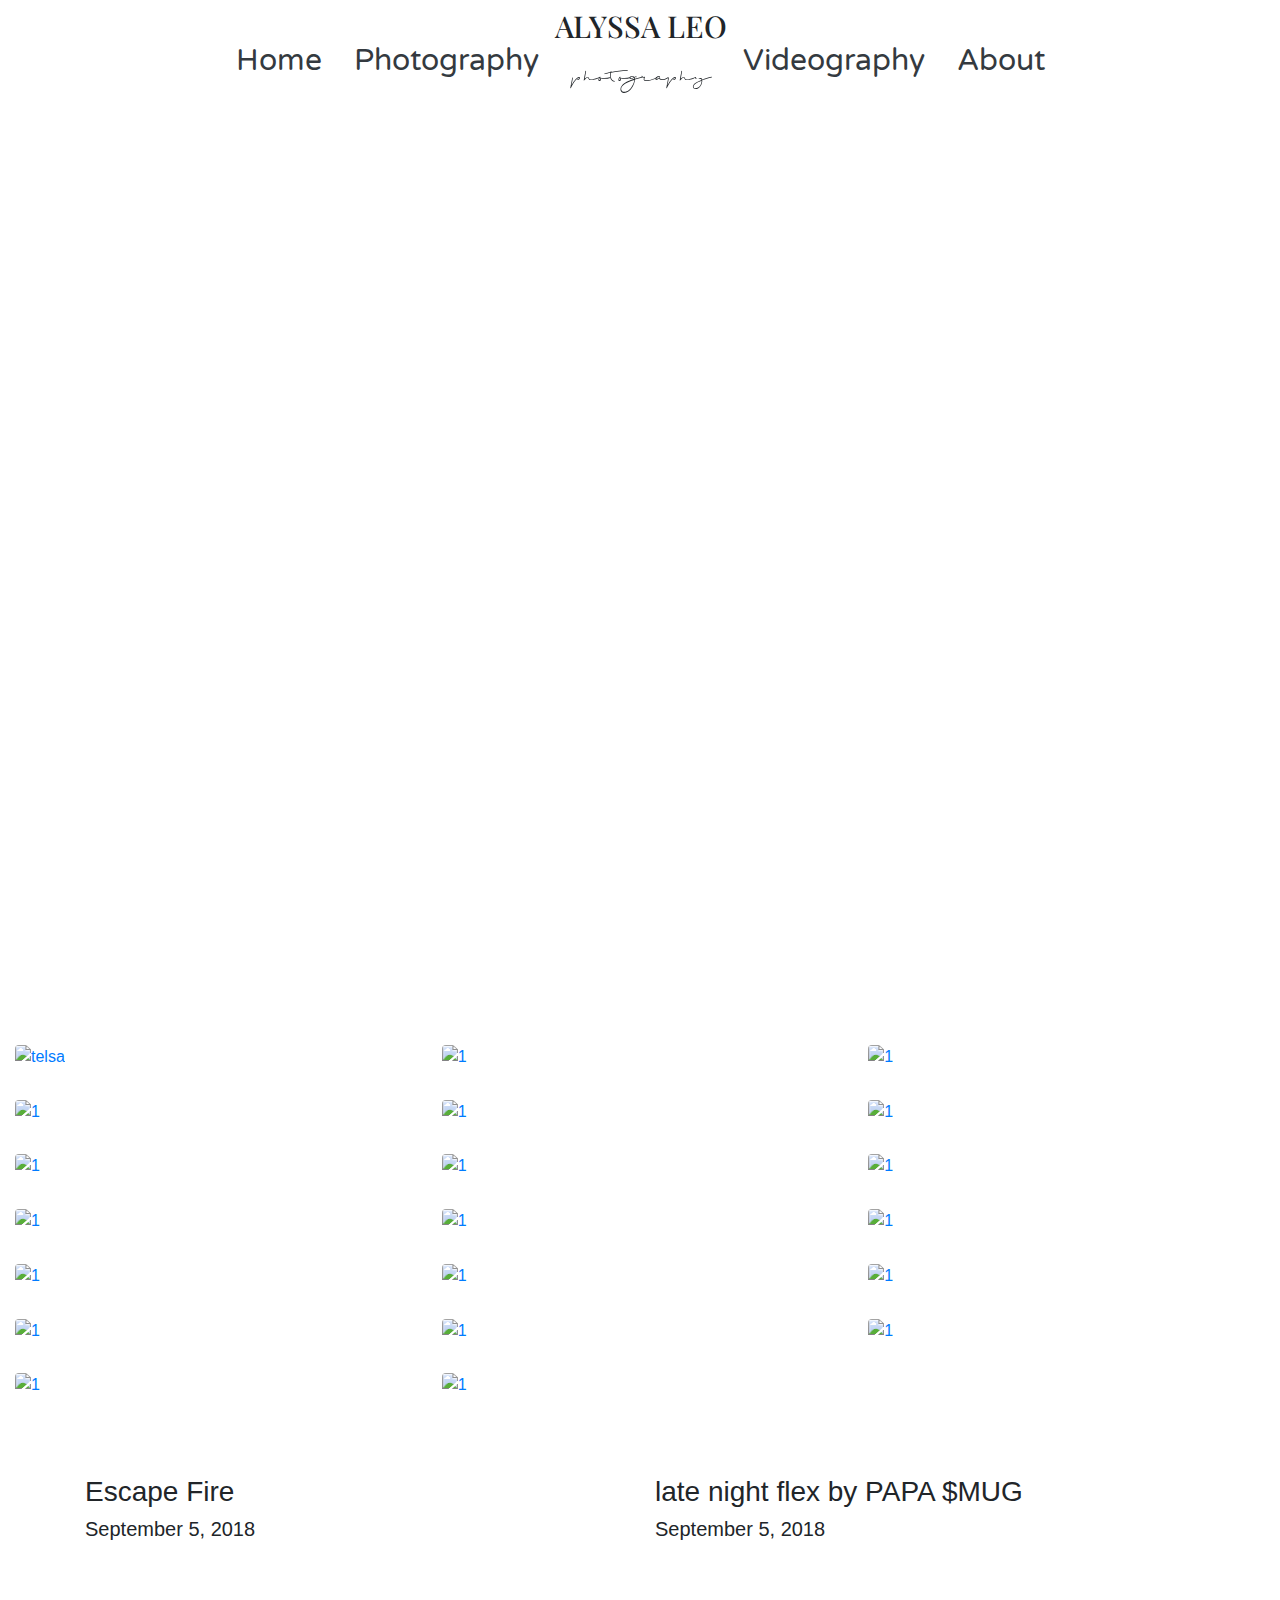
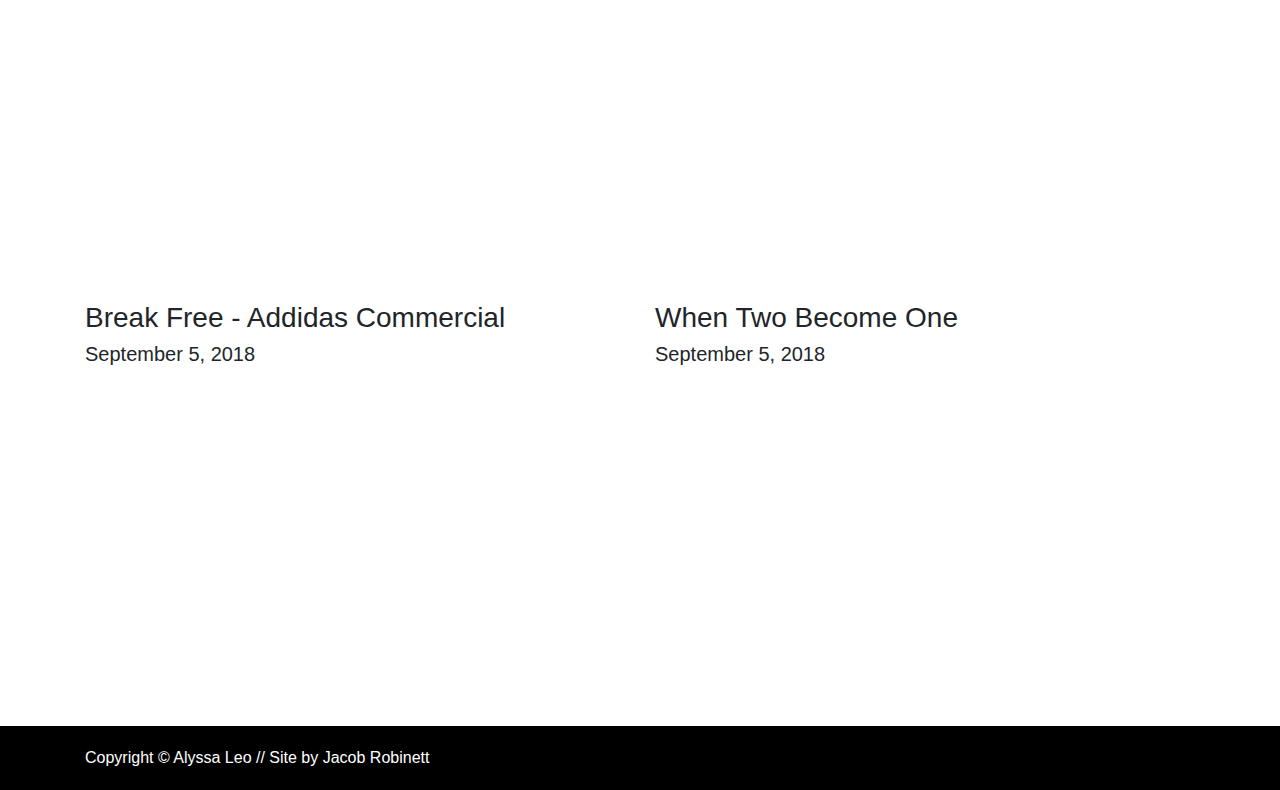
==== commit 272fe31c: "Add files via upload" ====
--- a/index.html
+++ b/index.html
@@ -1,130 +1,414 @@
-<!doctype html>
-<html lang="en">
-<head>
-
-	<title>Alyssa Leo</title>
-
-	<!-- NAV BAR -->
-	<nav class="navbar navbar-fixed-top navbar-expand-xl justify-content-center"> <!-- sticky-top -->
-		<div class="nav-item active">
-			<a class="nav-link text-dark" href="#home">Home</a>
-		</div>
-
-		<div class="nav-item">
-			<a class="nav-link text-dark" href="#photography">Photography</a>
-		</div>
-
-		<div class="nav-item active">
-			<a class="nav-link text-dark" href="#videography">Videography</a>
-		</div>
-
-		<div class="nav-item active">
-			<a class="nav-link text-dark" href="info.html">About</a>
-		</div>
-	</nav>
-
-</head>
-    <meta charset="utf-8">
-
-    <!-- Bootstrap CSS -->
-    <link rel="stylesheet" href="css/bootstrap.min.css">
-
-    <link rel="stylesheet" href="css/bootstrap-theme.min.css">
-
-    <!-- Lightbox CSS -->
-    <link rel="stylesheet" href="css/lightbox.css">
-    <!-- https://code.jquery.com/jquery-3.3.1.min.js -->
-    <script type="text/javascript" src="js/jquery.min.js"></script>
-    <script type="text/javascript" src="js/lightbox.min.js"></script>
-
-    <!-- Custom CSS -->
-    <link rel="stylesheet" href="main.css">
-
-    <link href="https://fonts.googleapis.com/css?family=Cedarville+Cursive" rel="stylesheet">
-
-	<script type="text/javascript">
-		$(function () {
-  $(document).scroll(function () {
-    var $nav = $(".navbar-fixed-top");
-    $nav.toggleClass('scrolled', $(this).scrollTop() > $nav.height());
-  });
-});
-	</script>
-    
-<body data-spy="scroll" data-target=".navbar" data-offset="50">
-
-	
-
-<div id="home" class="jumbotron container height_max"> <!-- Change from jumbotron to "containter"/"container-fluid" for correct color -->
-	<p1>Good Morning</p1>
-	<h1>
-		Jacob Robinett
-	</h1>
-
-	<div class="row">
-		<div class="col-lg-4 bg-danger">	
-			<p1>what whatwhat whatwhat what v what what what whatwhatwhatwhat whatwhatwh what whatwhat whatwhat what v what what what whatwhatwhatwhat whatwhatwh what whatwhat whatwhat what v what what what whatwhatwhatwhat whatwhatwh what whatwhat whatwhat what v what what what whatwhatwhatwhat whatwhatwh</p1>
-		</div>
-	</div>
-</div>
-
-<div class="container">
-	<div class="row">
-
-		<div class="col-lg-6">
-			<div class="text-center h-100">
-				<div class="d-flex h-100">
-					<div class="w-100 my-auto text-center text-lg-left">
-						<h1> About me </h1>
-						<p class="mb-0"> what whatwhat whatwhat what v what what what whatwhatwhatwhat whatwhatwh </p>
-					</div>
-				</div>
-			</div>
-		</div>
-
-		<div class="col-lg-6">
-			<h1> About me </h1>
-			<h2> what happened </h2>
-		</div>
-
-	</div>
-</div>
-
-
-
-	<!-- FOOTER 
-	<footer class="footer">
-		<div class="container">
-			<div class="row">
-				<div class="col-lg-4">
-					<span>Copyright © Alyssa Leo</span>
-					<span> // </span>
-					Site by <a style="color: white" href="http://jacobrobinett.com/"target="_blank">Jacob Robinett</a>
-				</div>
-			</div>
-		</div>
-	</footer>
-		-->
-
-</body>
-
-
-
-    <script>
-function show() {
-    var x = document.getElementById("myDIV");
-    if (x.style.display === "none") {
-        x.style.display = "block";
-    } else {
-        x.style.display = "none";
-    }
-}
-</script>
-
-	<script>
-		function scrollWin() {
-			window.scrollBy(0, 500);
-		}
-	</script>
-  </body>
+<!doctype html>
+<html lang="en">
+<head>
+
+	<title>Alyssa Leo</title>
+
+	<!-- NAV BAR -->
+	<nav class="navbar navbar-fixed-top navbar-expand-xl justify-content-center"> <!-- sticky-top -->
+		<div class="nav-item active">
+			<a class="nav-link text-dark" href="#home">Home</a>
+		</div>
+
+		<div class="nav-item">
+			<a class="nav-link text-dark" href="#photography">Photography</a>
+		</div>
+
+		<div class="nav-item">
+			<h1 class="font_playfair">ALYSSA LEO<br><span2 class="font_shopping">photography</span2></h1>
+		</div>
+
+		<div class="navbar-brand">
+			<img href="#home" src="images/logo_label.png" alt="Alyssa Leo" height="100" width="150">
+		</div>
+
+		<div class="nav-item active">
+			<a class="nav-link text-dark" href="#videography">Videography</a>
+		</div>
+
+		<div class="nav-item active">
+			<a class="nav-link text-dark" href="info.html">About</a>
+		</div>
+	</nav>
+
+</head>
+    <meta charset="utf-8">
+
+    <!-- Bootstrap CSS -->
+    <link rel="stylesheet" href="css/bootstrap.min.css">
+
+    <link rel="stylesheet" href="css/bootstrap-theme.min.css">
+
+    <!-- Lightbox CSS -->
+    <link rel="stylesheet" href="css/lightbox.css">
+    <!-- https://code.jquery.com/jquery-3.3.1.min.js -->
+    <script type="text/javascript" src="js/jquery.min.js"></script>
+    <script type="text/javascript" src="js/lightbox.min.js"></script>
+
+    <!-- Custom CSS -->
+    <link rel="stylesheet" href="main.css">
+
+    <link href="https://fonts.googleapis.com/css?family=Cedarville+Cursive" rel="stylesheet">
+
+    <!-- borrowed code because my implementation was not compatible with ou create -->
+	<script>
+	$(document).ready(function(){
+	  // Add smooth scrolling to all links
+	  $("a").on('click', function(event) {
+
+	    // Make sure this.hash has a value before overriding default behavior
+	    if (this.hash !== "") {
+	      // Prevent default anchor click behavior
+	      event.preventDefault();
+
+	      // Store hash
+	      var hash = this.hash;
+
+	      // Using jQuery's animate() method to add smooth page scroll
+	      // The optional number (800) specifies the number of milliseconds it takes to scroll to the specified area
+	      $('html, body').animate({
+	        scrollTop: $(hash).offset().top
+	      }, 800, function(){
+	   
+	        // Add hash (#) to URL when done scrolling (default click behavior)
+	        window.location.hash = hash;
+	      });
+	    } // End if
+	  });
+	});
+	</script>
+
+	<script type="text/javascript">
+		$(function () {
+  $(document).scroll(function () {
+    var $nav = $(".navbar-fixed-top");
+    $nav.toggleClass('scrolled', $(this).scrollTop() > $nav.height());
+  });
+});
+	</script>
+    
+<body data-spy="scroll" data-target=".navbar" data-offset="50">
+
+	
+
+<div id="home" class="jumbotron-fluid container text-center header-custom" style="height: 100vh;"> <!-- Change from jumbotron to "containter"/"container-fluid" for correct color -->
+	
+	<!-- Testing css fonts for the logo 
+
+		<img class="" src="images/logo_label.png" alt="logo" height="240" width="400">
+		<h1 style="font-family: sans-serif;">ALYSSA LEO</h1>
+		<h1 style="font-family: 'Cedarville Cursive', cursive;">This is the header</h1>
+	-->
+</div>
+
+<div class="container">
+	<div class="row">
+		<div class="col-lg-12">
+			<br>
+		</div>
+	</div>
+</div>
+
+	<!-- ROW 1 -->	
+	<div id="photography" class="container-fluid padding_bottom"> <!--add "-fluid" to stretch grid page width -->	
+		<!-- **************************************************** -->
+		<div class="row">
+			<div class="col-lg-4 pl-7 pr-7">
+				<span>
+					<a href="images/GroupInteract.jpg" data-lightbox="gallery">
+						<img class="img-grid" src="images/GroupInteract.jpg" alt="telsa">
+					</a>
+				</span>
+			</div>
+
+			<div class="col-lg-4 pl-7 pr-7">
+				<span>
+					<a href="images/SmilingHeadUp.jpg" data-lightbox="gallery">
+						<img class="img-grid" src="images/SmilingHeadUp.jpg" alt="1">
+					</a>
+				</span>
+			</div>
+
+			<div class="col-lg-4 pl-7 pr-7">
+				<span>
+					<a href="images/puddles bucket2.jpg" data-lightbox="gallery">
+						<img class="img-grid" src="images/puddles bucket2.jpg" alt="1">
+					</a>
+				</span>
+			</div>
+
+		</div>
+	</div>
+
+	<!-- ROW 2 -->
+
+	<div id="1" class="container-fluid padding_bottom"> <!--add "-fluid" to stretch grid page width -->	
+		<!-- **************************************************** -->
+		<div class="row">
+			<div class="col-lg-4 pl-7 pr-7">
+				<span>
+					<a href="images/Tai_USE.jpg" data-lightbox="gallery">
+						<img class="img-grid" src="images/Tai_USE.jpg" alt="1">
+					</a>
+				</span>
+			</div>
+
+			<div class="col-lg-4 pl-7 pr-7">
+				<span>
+					<a href="images/IMG_0426.jpg" data-lightbox="gallery">
+						<img class="img-grid" src="images/IMG_0426.jpg" alt="1">
+					</a>
+				</span>
+			</div>
+
+			<div class="col-lg-4 pl-7 pr-7">
+				<span>
+					<a href="images/LoneCoyote.jpg" data-lightbox="gallery">
+						<img class="img-grid" src="images/LoneCoyote.jpg" alt="1">
+					</a>
+				</span>
+			</div>
+
+		</div>
+	</div>
+ 
+	<!-- ROW 3 -->
+	<div id="1" class="container-fluid padding_bottom"> <!--add "-fluid" to stretch grid page width -->	
+		<!-- **************************************************** -->
+		<div class="row">
+			<div class="col-lg-4 pl-7 pr-7">
+				<span>
+					<a href="images/IMG_1070-3.jpg" data-lightbox="gallery">
+						<img class="img-grid" src="images/IMG_1070-3.jpg" alt="1">
+			 		</a>
+				</span>
+			</div>
+
+			<div class="col-lg-4 pl-7 pr-7">
+				<span>
+					<a href="images/peacock.jpg" data-lightbox="gallery">
+						<img class="img-grid" src="images/peacock.jpg" alt="1">
+					</a>
+				</span>
+			</div>
+
+			<div class="col-lg-4 pl-7 pr-7">
+				<span>
+					<a href="images/CuriousCoyotes.jpg" data-lightbox="gallery">
+						<img class="img-grid" src="images/CuriousCoyotes.jpg" alt="1">
+					</a>
+				</span>
+			</div>
+		</div>
+	</div>
+
+	<!-- ROW 4 -->
+	<div id="1" class="container-fluid padding_bottom"> <!--add "-fluid" to stretch grid page width -->	
+		<!-- **************************************************** -->
+		<div class="row">
+			<div class="col-lg-4 pl-7 pr-7">
+				<span>
+					<a href="images/puddles.jpg" data-lightbox="gallery">
+						<img class="img-grid" src="images/puddles.jpg" alt="1">
+			 		</a>
+				</span>
+			</div>
+
+			<div class="col-lg-4 pl-7 pr-7">
+				<span>
+					<a href="images/albinopeacock.jpg" data-lightbox="gallery">
+						<img class="img-grid" src="images/albinopeacock.jpg" alt="1">
+					</a>
+				</span>
+			</div>
+
+			<div class="col-lg-4 pl-7 pr-7">
+				<span>
+					<a href="images/IMG_0449.jpg" data-lightbox="gallery">
+						<img class="img-grid" src="images/IMG_0449.jpg" alt="1">
+					</a>
+				</span>
+			</div>
+		</div>
+	</div>
+
+	<!-- ROW 5 -->
+	<div id="1" class="container-fluid padding_bottom"> <!--add "-fluid" to stretch grid page width -->	
+		<!-- **************************************************** -->
+		<div class="row">
+			<div class="col-lg-4 pl-7 pr-7">
+				<span>
+					<a href="images/IMG_0473.jpg" data-lightbox="gallery">
+						<img class="img-grid" src="images/IMG_0473.jpg" alt="1">
+			 		</a>
+				</span>
+			</div>
+
+			<div class="col-lg-4 pl-7 pr-7">
+				<span>
+					<a href="images/LukeShadowUSE.jpg" data-lightbox="gallery">
+						<img class="img-grid" src="images/LukeShadowUSE.jpg" alt="1">
+					</a>
+				</span>
+			</div>
+
+			<div class="col-lg-4 pl-7 pr-7">
+				<span>
+					<a href="images/pkitty.jpg" data-lightbox="gallery">
+						<img class="img-grid" src="images/pkitty.jpg" alt="1">
+					</a>
+				</span>
+			</div>
+		</div>
+	</div>
+
+	<!-- ROW 6 -->
+	<div id="1" class="container-fluid padding_bottom"> <!--add "-fluid" to stretch grid page width -->	
+		<!-- **************************************************** -->
+		<div class="row">
+			<div class="col-lg-4 pl-7 pr-7">
+				<span>
+					<a href="images/Swift Fox portrait-1.jpg" data-lightbox="gallery">
+						<img class="img-grid" src="images/Swift Fox portrait-1.jpg" alt="1">
+			 		</a>
+				</span>
+			</div>
+
+			<div class="col-lg-4 pl-7 pr-7">
+				<span>
+					<a href="images/puddles bucket1.jpg" data-lightbox="gallery">
+						<img class="img-grid" src="images/puddles bucket1.jpg" alt="1">
+					</a>
+				</span>
+			</div>
+
+			<div class="col-lg-4 pl-7 pr-7">
+				<span>
+					<a href="images/puddles1.jpg" data-lightbox="gallery">
+						<img class="img-grid" src="images/puddles1.jpg" alt="1">
+					</a>
+				</span>
+			</div>
+		</div>
+	</div>
+
+	<!-- ROW 7 - PORTRAIT -->
+	<div id="1" class="container-fluid padding_bottom"> <!--add "-fluid" to stretch grid page width -->	
+		<!-- **************************************************** -->
+		<div class="row">
+			<div class="col-lg-4 pl-7 pr-7">
+				<span>
+					<a href="images/LukeLickUSE.jpg" data-lightbox="gallery">
+						<img class="img-grid" src="images/LukeLickUSE.jpg" alt="1">
+			 		</a>
+				</span>
+			</div>
+
+			<div class="col-lg-4 pl-7 pr-7">
+				<span>
+					<a href="images/LukePortraitUSE.jpg" data-lightbox="gallery">
+						<img class="img-grid" src="images/LukePortraitUSE.jpg" alt="1">
+					</a>
+				</span>
+			</div>
+
+		</div>
+	</div>
+
+	<!-- VIDEOGRAPHY SECTION -->
+	<div id="videography" class="container"> <!--add "-fluid" to stretch grid page width -->		
+		<div class="row">
+			
+			<div class="col-lg-12"><br><br></div>
+
+			<div class="col-lg-6">
+				<h3>Escape Fire<br></h3>
+				<h5>September 5, 2018</h5>
+			</div>
+
+			<div class="col-lg-6">
+				<h3>late night flex by PAPA $MUG<br></h3>
+				<h5>September 5, 2018</h5>
+			</div>
+
+			<!-- Escape Fire -->
+			<div class="col-lg-6">
+				<div class="embed-responsive embed-responsive-16by9">
+	  				<iframe class="embed-responsive-item" src="https://www.youtube.com/embed/qc1UvJaYaOk"></iframe>
+				</div>
+			</div>
+
+			<!-- late night flex by PAPA $MUG -->
+			<div class="col-lg-6">
+				<div class="embed-responsive embed-responsive-16by9">
+	  				<iframe class="embed-responsive-item" src="https://player.vimeo.com/video/269393648?app_id=122963"></iframe>
+				</div>
+			</div>
+			 
+
+			<div class="col-lg-12"><br><br></div>
+
+			<div class="col-lg-6">
+				<h3>Break Free - Addidas Commercial<br></h3>
+				<h5>September 5, 2018</h5>
+			</div>
+
+			<div class="col-lg-6">
+				<h3>When Two Become One<br></h3>
+				<h5>September 5, 2018</h5>
+			</div>
+
+			<!-- Break Free - Addidas Commercial -->
+			<div class="col-lg-6">
+				<div class="embed-responsive embed-responsive-16by9">
+	  				<iframe class="embed-responsive-item" src="			https://player.vimeo.com/video/269392731"></iframe>
+				</div>
+			</div>
+
+			<!-- When Two Become One -->
+			<div class="col-lg-6">
+				<div class="embed-responsive embed-responsive-16by9">
+	  				<iframe class="embed-responsive-item" src="https://player.vimeo.com/video/286803864"></iframe>
+				</div>
+			</div>
+			 			
+			<div class="col-lg-12"><br><br></div>
+				
+		</div>
+	</div>
+
+	<!-- FOOTER -->
+	<footer class="footer">
+		<div class="container">
+			<div class="row">
+				<div class="col-lg-4">
+					<span>Copyright © Alyssa Leo</span>
+					<span> // </span>
+					Site by <a style="color: white" href="http://jacobrobinett.com/"target="_blank">Jacob Robinett</a>
+				</div>
+			</div>
+		</div>
+	</footer>
+
+</body>
+
+
+
+    <script>
+function show() {
+    var x = document.getElementById("myDIV");
+    if (x.style.display === "none") {
+        x.style.display = "block";
+    } else {
+        x.style.display = "none";
+    }
+}
+</script>
+
+	<script>
+		function scrollWin() {
+			window.scrollBy(0, 500);
+		}
+	</script>
+  </body>
 </html>--- a/main.css
+++ b/main.css
@@ -1,9 +1,141 @@
-.fixed{
-	z-index: 500;
-	position: fixed;
-	top: 0;
-}
-
-.height_max{
-	height: 100vh;
-}+@import "https://maxcdn.bootstrapcdn.com/bootstrap/4.0.0-alpha.5/css/bootstrap.min.css";
+
+@import url('https://fonts.googleapis.com/css?family=Playfair+Display|Varela+Round');
+
+@font-face {
+	font-family: "Shopping Script";
+	src: url("css/fonts/ShoppingScriptDemo.ttf"),
+	url("css/fonts/shoppingscriptdemo-webfont.woff") format("woff"),	
+	url("css/fonts/ShoppingScriptDemo.otf") format("opentype"),
+	url("css/fonts/shoppingscriptdemo-webfont.svg#filename") format("svg");
+}
+
+body {
+	position: relative;
+	background-attachment: fixed;
+}
+
+.jumbotron-fluid{
+	display: block;
+	background-image: url("images/twobroschillinvibeCROPPED.jpg");
+	background-size: 100%;	
+}
+	
+span:hover{
+	/*transform: scale(.9, .9);*/
+	opacity: .8;
+}
+
+footer{
+	padding: 20px;
+	background-color: black;
+	color: white
+}
+
+.max-height{
+	height: 100vh;
+}
+
+.fixed{
+	z-index: 500;
+	position: fixed;
+	top: 0;
+}
+
+.scroll-button{
+	border-radius: 25px;
+}
+
+.vertical-center {
+  min-height: 100%;  /* Fallback for browsers do NOT support vh unit */
+  min-height: 100vh; /* These two lines are counted as one 🙂       */
+  display: flex;
+  align-items: center;
+}
+
+.top {
+	width: 100%;
+}
+
+.img-grid{
+	/* border: 1px solid #ddd; */
+	border-radius: 4px;
+	padding: px;		/* this is the spacing on the grid */
+	width: 100%;		/* height is stock 100% */
+} 
+
+.navbar{
+	/* background: rgb(200, 200, 200);
+	background: rgba(209, 209, 209, .5);
+	*/
+	background-color: transparent; /* OR transparent */
+	width: 100%;
+    text-align: center;
+    float: none;
+    /* display: inline-block; */
+}
+
+.nav-item{
+	font-family: 'Varela Round', sans-serif;
+	font-size: 30px;
+}
+
+.font_playfair{
+	font-family: 'Playfair Display';
+	font-size: 30px;
+}
+	
+.font_shopping{
+	font-family: "Shopping Script";
+	font-size: 50px;
+}
+
+/* THIS CODE BLOCK HIDES / DISPLAYS THE LOGO ON SCROLL */ 
+.navbar-brand{
+	display: none;
+}
+
+.header-custom{
+	/* background-image: url("images/CO.png"); */
+	background-repeat: no-repeat;
+	/* background-size: 100% 100%; 
+	background: linear-gradient(to bottom, rgba(22, 22, 22, 0.3) 0%, rgba(22, 22, 22, 0.7) 75%, #161616 100%), url("images/twobroschillinvibe.jpg");
+	*/
+	width: 100%;
+	height: auto;
+	/* background-color: white; */
+}
+
+.img-header{
+	filter: blur(5px);
+	-webkit-filter: blur(5px);	
+}
+
+.padding_bottom{
+	padding-bottom: 30px;
+}
+
+.logo_font{
+	font-size: 30px;
+}
+
+/*
+body{
+	background-color: red;
+}
+*/
+
+.navbar-fixed-top.scrolled {
+  background-color: #fff !important;
+  transition: background-color 200ms linear;
+}
+
+.navbar-fixed-top.scrolled .navbar-brand{
+	display: block;
+	transition: display 200ms linear;
+}
+
+.navbar-fixed-top.scrolled .font_playfair{
+	display: none;
+}
+
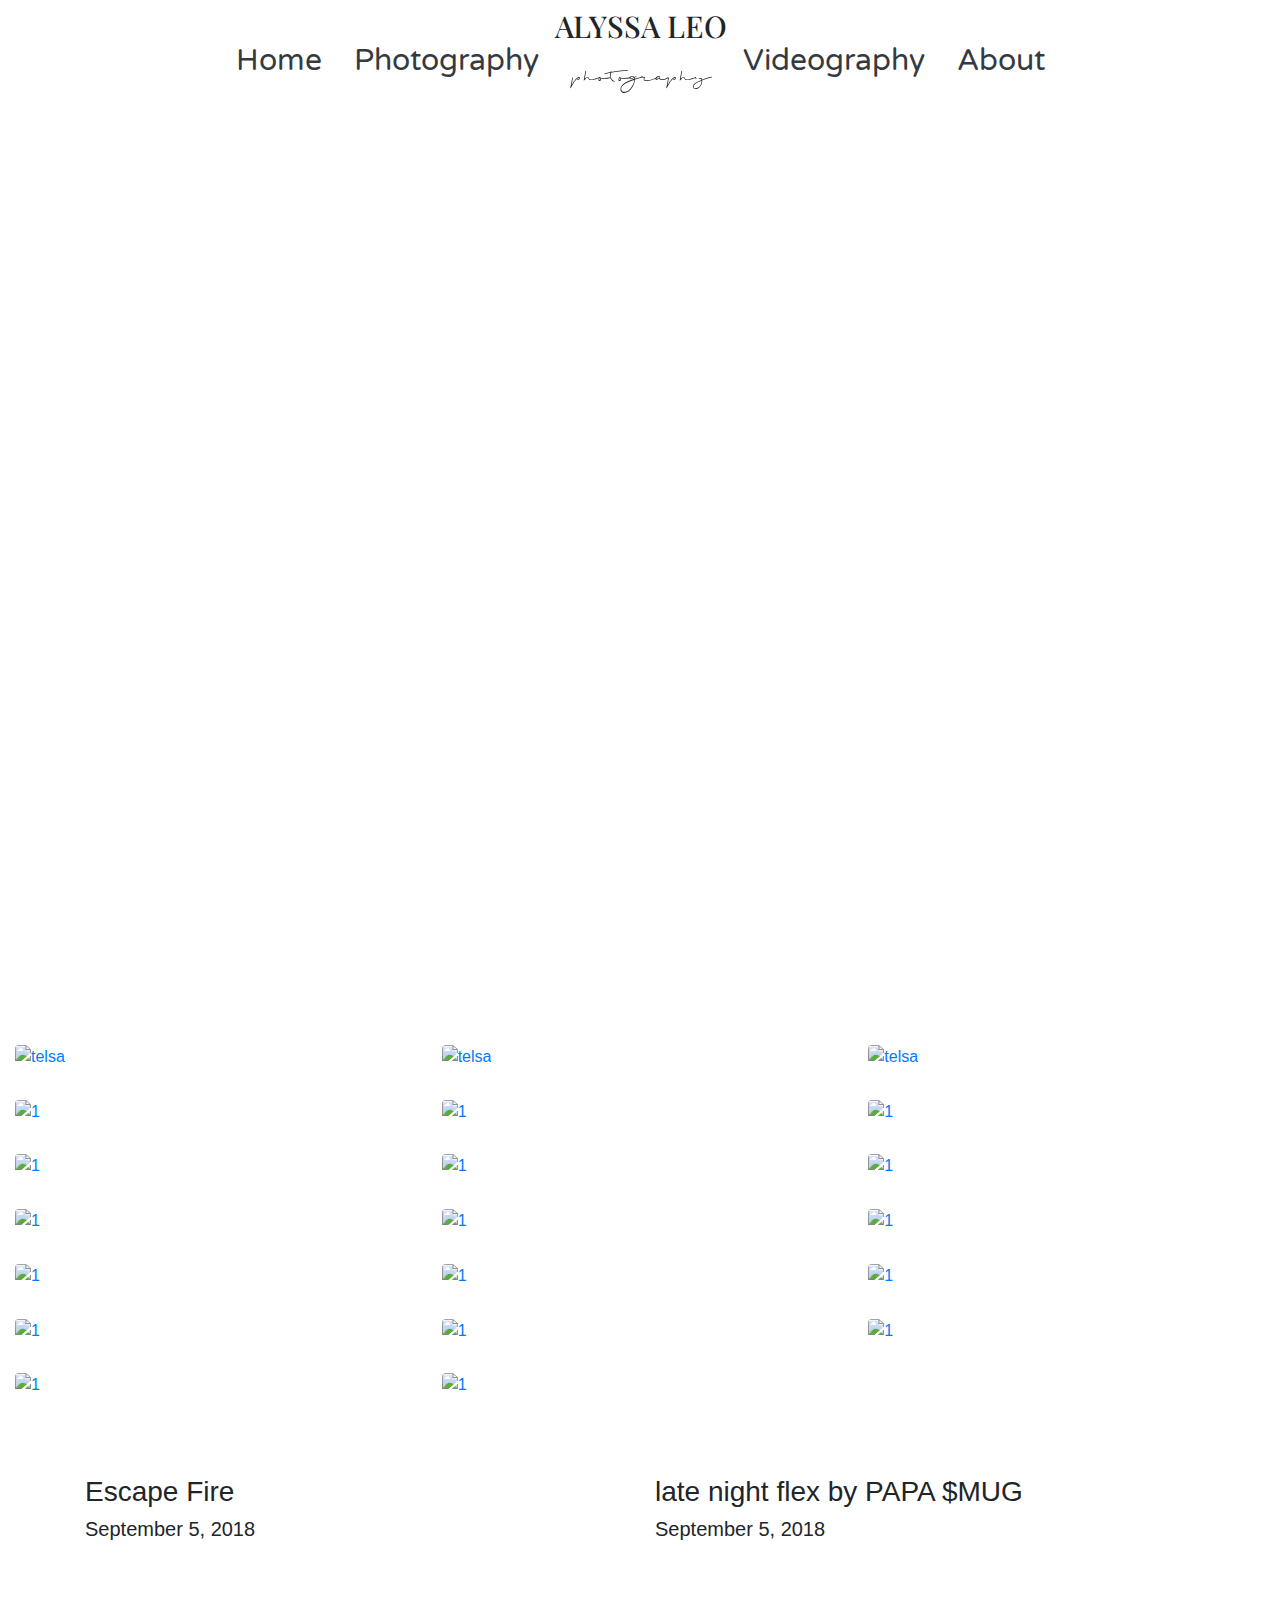
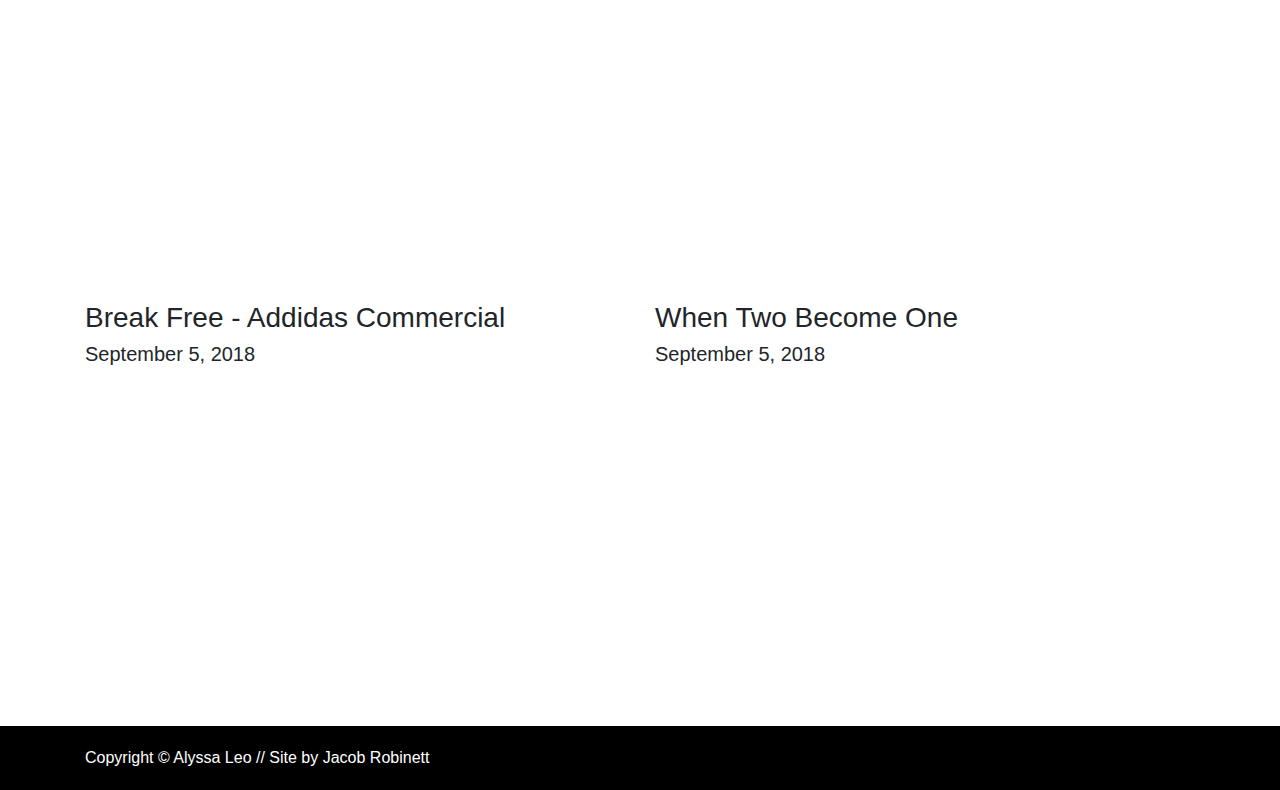
==== commit fa44fcc1: "backgroup success" ====
--- a/index.html
+++ b/index.html
@@ -1,414 +1,419 @@
-<!doctype html>
-<html lang="en">
-<head>
-
-	<title>Alyssa Leo</title>
-
-	<!-- NAV BAR -->
-	<nav class="navbar navbar-fixed-top navbar-expand-xl justify-content-center"> <!-- sticky-top -->
-		<div class="nav-item active">
-			<a class="nav-link text-dark" href="#home">Home</a>
-		</div>
-
-		<div class="nav-item">
-			<a class="nav-link text-dark" href="#photography">Photography</a>
-		</div>
-
-		<div class="nav-item">
-			<h1 class="font_playfair">ALYSSA LEO<br><span2 class="font_shopping">photography</span2></h1>
-		</div>
-
-		<div class="navbar-brand">
-			<img href="#home" src="images/logo_label.png" alt="Alyssa Leo" height="100" width="150">
-		</div>
-
-		<div class="nav-item active">
-			<a class="nav-link text-dark" href="#videography">Videography</a>
-		</div>
-
-		<div class="nav-item active">
-			<a class="nav-link text-dark" href="info.html">About</a>
-		</div>
-	</nav>
-
-</head>
-    <meta charset="utf-8">
-
-    <!-- Bootstrap CSS -->
-    <link rel="stylesheet" href="css/bootstrap.min.css">
-
-    <link rel="stylesheet" href="css/bootstrap-theme.min.css">
-
-    <!-- Lightbox CSS -->
-    <link rel="stylesheet" href="css/lightbox.css">
-    <!-- https://code.jquery.com/jquery-3.3.1.min.js -->
-    <script type="text/javascript" src="js/jquery.min.js"></script>
-    <script type="text/javascript" src="js/lightbox.min.js"></script>
-
-    <!-- Custom CSS -->
-    <link rel="stylesheet" href="main.css">
-
-    <link href="https://fonts.googleapis.com/css?family=Cedarville+Cursive" rel="stylesheet">
-
-    <!-- borrowed code because my implementation was not compatible with ou create -->
-	<script>
-	$(document).ready(function(){
-	  // Add smooth scrolling to all links
-	  $("a").on('click', function(event) {
-
-	    // Make sure this.hash has a value before overriding default behavior
-	    if (this.hash !== "") {
-	      // Prevent default anchor click behavior
-	      event.preventDefault();
-
-	      // Store hash
-	      var hash = this.hash;
-
-	      // Using jQuery's animate() method to add smooth page scroll
-	      // The optional number (800) specifies the number of milliseconds it takes to scroll to the specified area
-	      $('html, body').animate({
-	        scrollTop: $(hash).offset().top
-	      }, 800, function(){
-	   
-	        // Add hash (#) to URL when done scrolling (default click behavior)
-	        window.location.hash = hash;
-	      });
-	    } // End if
-	  });
-	});
-	</script>
-
-	<script type="text/javascript">
-		$(function () {
-  $(document).scroll(function () {
-    var $nav = $(".navbar-fixed-top");
-    $nav.toggleClass('scrolled', $(this).scrollTop() > $nav.height());
-  });
-});
-	</script>
-    
-<body data-spy="scroll" data-target=".navbar" data-offset="50">
-
-	
-
-<div id="home" class="jumbotron-fluid container text-center header-custom" style="height: 100vh;"> <!-- Change from jumbotron to "containter"/"container-fluid" for correct color -->
-	
-	<!-- Testing css fonts for the logo 
-
-		<img class="" src="images/logo_label.png" alt="logo" height="240" width="400">
-		<h1 style="font-family: sans-serif;">ALYSSA LEO</h1>
-		<h1 style="font-family: 'Cedarville Cursive', cursive;">This is the header</h1>
-	-->
-</div>
-
-<div class="container">
-	<div class="row">
-		<div class="col-lg-12">
-			<br>
-		</div>
-	</div>
-</div>
-
-	<!-- ROW 1 -->	
-	<div id="photography" class="container-fluid padding_bottom"> <!--add "-fluid" to stretch grid page width -->	
-		<!-- **************************************************** -->
-		<div class="row">
-			<div class="col-lg-4 pl-7 pr-7">
-				<span>
-					<a href="images/GroupInteract.jpg" data-lightbox="gallery">
-						<img class="img-grid" src="images/GroupInteract.jpg" alt="telsa">
-					</a>
-				</span>
-			</div>
-
-			<div class="col-lg-4 pl-7 pr-7">
-				<span>
-					<a href="images/SmilingHeadUp.jpg" data-lightbox="gallery">
-						<img class="img-grid" src="images/SmilingHeadUp.jpg" alt="1">
-					</a>
-				</span>
-			</div>
-
-			<div class="col-lg-4 pl-7 pr-7">
-				<span>
-					<a href="images/puddles bucket2.jpg" data-lightbox="gallery">
-						<img class="img-grid" src="images/puddles bucket2.jpg" alt="1">
-					</a>
-				</span>
-			</div>
-
-		</div>
-	</div>
-
-	<!-- ROW 2 -->
-
-	<div id="1" class="container-fluid padding_bottom"> <!--add "-fluid" to stretch grid page width -->	
-		<!-- **************************************************** -->
-		<div class="row">
-			<div class="col-lg-4 pl-7 pr-7">
-				<span>
-					<a href="images/Tai_USE.jpg" data-lightbox="gallery">
-						<img class="img-grid" src="images/Tai_USE.jpg" alt="1">
-					</a>
-				</span>
-			</div>
-
-			<div class="col-lg-4 pl-7 pr-7">
-				<span>
-					<a href="images/IMG_0426.jpg" data-lightbox="gallery">
-						<img class="img-grid" src="images/IMG_0426.jpg" alt="1">
-					</a>
-				</span>
-			</div>
-
-			<div class="col-lg-4 pl-7 pr-7">
-				<span>
-					<a href="images/LoneCoyote.jpg" data-lightbox="gallery">
-						<img class="img-grid" src="images/LoneCoyote.jpg" alt="1">
-					</a>
-				</span>
-			</div>
-
-		</div>
-	</div>
- 
-	<!-- ROW 3 -->
-	<div id="1" class="container-fluid padding_bottom"> <!--add "-fluid" to stretch grid page width -->	
-		<!-- **************************************************** -->
-		<div class="row">
-			<div class="col-lg-4 pl-7 pr-7">
-				<span>
-					<a href="images/IMG_1070-3.jpg" data-lightbox="gallery">
-						<img class="img-grid" src="images/IMG_1070-3.jpg" alt="1">
-			 		</a>
-				</span>
-			</div>
-
-			<div class="col-lg-4 pl-7 pr-7">
-				<span>
-					<a href="images/peacock.jpg" data-lightbox="gallery">
-						<img class="img-grid" src="images/peacock.jpg" alt="1">
-					</a>
-				</span>
-			</div>
-
-			<div class="col-lg-4 pl-7 pr-7">
-				<span>
-					<a href="images/CuriousCoyotes.jpg" data-lightbox="gallery">
-						<img class="img-grid" src="images/CuriousCoyotes.jpg" alt="1">
-					</a>
-				</span>
-			</div>
-		</div>
-	</div>
-
-	<!-- ROW 4 -->
-	<div id="1" class="container-fluid padding_bottom"> <!--add "-fluid" to stretch grid page width -->	
-		<!-- **************************************************** -->
-		<div class="row">
-			<div class="col-lg-4 pl-7 pr-7">
-				<span>
-					<a href="images/puddles.jpg" data-lightbox="gallery">
-						<img class="img-grid" src="images/puddles.jpg" alt="1">
-			 		</a>
-				</span>
-			</div>
-
-			<div class="col-lg-4 pl-7 pr-7">
-				<span>
-					<a href="images/albinopeacock.jpg" data-lightbox="gallery">
-						<img class="img-grid" src="images/albinopeacock.jpg" alt="1">
-					</a>
-				</span>
-			</div>
-
-			<div class="col-lg-4 pl-7 pr-7">
-				<span>
-					<a href="images/IMG_0449.jpg" data-lightbox="gallery">
-						<img class="img-grid" src="images/IMG_0449.jpg" alt="1">
-					</a>
-				</span>
-			</div>
-		</div>
-	</div>
-
-	<!-- ROW 5 -->
-	<div id="1" class="container-fluid padding_bottom"> <!--add "-fluid" to stretch grid page width -->	
-		<!-- **************************************************** -->
-		<div class="row">
-			<div class="col-lg-4 pl-7 pr-7">
-				<span>
-					<a href="images/IMG_0473.jpg" data-lightbox="gallery">
-						<img class="img-grid" src="images/IMG_0473.jpg" alt="1">
-			 		</a>
-				</span>
-			</div>
-
-			<div class="col-lg-4 pl-7 pr-7">
-				<span>
-					<a href="images/LukeShadowUSE.jpg" data-lightbox="gallery">
-						<img class="img-grid" src="images/LukeShadowUSE.jpg" alt="1">
-					</a>
-				</span>
-			</div>
-
-			<div class="col-lg-4 pl-7 pr-7">
-				<span>
-					<a href="images/pkitty.jpg" data-lightbox="gallery">
-						<img class="img-grid" src="images/pkitty.jpg" alt="1">
-					</a>
-				</span>
-			</div>
-		</div>
-	</div>
-
-	<!-- ROW 6 -->
-	<div id="1" class="container-fluid padding_bottom"> <!--add "-fluid" to stretch grid page width -->	
-		<!-- **************************************************** -->
-		<div class="row">
-			<div class="col-lg-4 pl-7 pr-7">
-				<span>
-					<a href="images/Swift Fox portrait-1.jpg" data-lightbox="gallery">
-						<img class="img-grid" src="images/Swift Fox portrait-1.jpg" alt="1">
-			 		</a>
-				</span>
-			</div>
-
-			<div class="col-lg-4 pl-7 pr-7">
-				<span>
-					<a href="images/puddles bucket1.jpg" data-lightbox="gallery">
-						<img class="img-grid" src="images/puddles bucket1.jpg" alt="1">
-					</a>
-				</span>
-			</div>
-
-			<div class="col-lg-4 pl-7 pr-7">
-				<span>
-					<a href="images/puddles1.jpg" data-lightbox="gallery">
-						<img class="img-grid" src="images/puddles1.jpg" alt="1">
-					</a>
-				</span>
-			</div>
-		</div>
-	</div>
-
-	<!-- ROW 7 - PORTRAIT -->
-	<div id="1" class="container-fluid padding_bottom"> <!--add "-fluid" to stretch grid page width -->	
-		<!-- **************************************************** -->
-		<div class="row">
-			<div class="col-lg-4 pl-7 pr-7">
-				<span>
-					<a href="images/LukeLickUSE.jpg" data-lightbox="gallery">
-						<img class="img-grid" src="images/LukeLickUSE.jpg" alt="1">
-			 		</a>
-				</span>
-			</div>
-
-			<div class="col-lg-4 pl-7 pr-7">
-				<span>
-					<a href="images/LukePortraitUSE.jpg" data-lightbox="gallery">
-						<img class="img-grid" src="images/LukePortraitUSE.jpg" alt="1">
-					</a>
-				</span>
-			</div>
-
-		</div>
-	</div>
-
-	<!-- VIDEOGRAPHY SECTION -->
-	<div id="videography" class="container"> <!--add "-fluid" to stretch grid page width -->		
-		<div class="row">
-			
-			<div class="col-lg-12"><br><br></div>
-
-			<div class="col-lg-6">
-				<h3>Escape Fire<br></h3>
-				<h5>September 5, 2018</h5>
-			</div>
-
-			<div class="col-lg-6">
-				<h3>late night flex by PAPA $MUG<br></h3>
-				<h5>September 5, 2018</h5>
-			</div>
-
-			<!-- Escape Fire -->
-			<div class="col-lg-6">
-				<div class="embed-responsive embed-responsive-16by9">
-	  				<iframe class="embed-responsive-item" src="https://www.youtube.com/embed/qc1UvJaYaOk"></iframe>
-				</div>
-			</div>
-
-			<!-- late night flex by PAPA $MUG -->
-			<div class="col-lg-6">
-				<div class="embed-responsive embed-responsive-16by9">
-	  				<iframe class="embed-responsive-item" src="https://player.vimeo.com/video/269393648?app_id=122963"></iframe>
-				</div>
-			</div>
-			 
-
-			<div class="col-lg-12"><br><br></div>
-
-			<div class="col-lg-6">
-				<h3>Break Free - Addidas Commercial<br></h3>
-				<h5>September 5, 2018</h5>
-			</div>
-
-			<div class="col-lg-6">
-				<h3>When Two Become One<br></h3>
-				<h5>September 5, 2018</h5>
-			</div>
-
-			<!-- Break Free - Addidas Commercial -->
-			<div class="col-lg-6">
-				<div class="embed-responsive embed-responsive-16by9">
-	  				<iframe class="embed-responsive-item" src="			https://player.vimeo.com/video/269392731"></iframe>
-				</div>
-			</div>
-
-			<!-- When Two Become One -->
-			<div class="col-lg-6">
-				<div class="embed-responsive embed-responsive-16by9">
-	  				<iframe class="embed-responsive-item" src="https://player.vimeo.com/video/286803864"></iframe>
-				</div>
-			</div>
-			 			
-			<div class="col-lg-12"><br><br></div>
-				
-		</div>
-	</div>
-
-	<!-- FOOTER -->
-	<footer class="footer">
-		<div class="container">
-			<div class="row">
-				<div class="col-lg-4">
-					<span>Copyright © Alyssa Leo</span>
-					<span> // </span>
-					Site by <a style="color: white" href="http://jacobrobinett.com/"target="_blank">Jacob Robinett</a>
-				</div>
-			</div>
-		</div>
-	</footer>
-
-</body>
-
-
-
-    <script>
-function show() {
-    var x = document.getElementById("myDIV");
-    if (x.style.display === "none") {
-        x.style.display = "block";
-    } else {
-        x.style.display = "none";
-    }
-}
-</script>
-
-	<script>
-		function scrollWin() {
-			window.scrollBy(0, 500);
-		}
-	</script>
-  </body>
+<!doctype html>
+<html lang="en">
+<head>
+
+	<title>Alyssa Leo</title>
+
+	<!-- NAV BAR -->
+	<nav class="navbar navbar-fixed-top navbar-expand-xl justify-content-center"> <!-- sticky-top -->
+		<div class="nav-item active">
+			<a class="nav-link text-dark" href="#home">Home</a>
+		</div>
+
+		<div class="nav-item">
+			<a class="nav-link text-dark" href="#photography">Photography</a>
+		</div>
+
+	<!-- STATIC MIDDLE HEADER -->
+	
+		<div class="nav-item">
+			<h1 class="font_playfair">ALYSSA LEO<br><span2 class="font_shopping">photography</span2></h1>
+		</div>
+
+	
+
+		<div class="navbar-brand">
+			<img href="#home" src="images/logo_label.png" alt="Alyssa Leo" height="100" width="150">
+		</div>
+
+		<div class="nav-item active">
+			<a class="nav-link text-dark" href="#videography">Videography</a>
+		</div>
+
+		<div class="nav-item active">
+			<a class="nav-link text-dark" href="info.html">About</a>
+		</div>
+	</nav>
+
+</head>
+    <meta charset="utf-8">
+
+    <!-- Bootstrap CSS -->
+    <link rel="stylesheet" href="css/bootstrap.min.css">
+
+    <link rel="stylesheet" href="css/bootstrap-theme.min.css">
+
+    <!-- Lightbox CSS -->
+    <link rel="stylesheet" href="css/lightbox.css">
+    <!-- https://code.jquery.com/jquery-3.3.1.min.js -->
+    <script type="text/javascript" src="js/jquery.min.js"></script>
+    <script type="text/javascript" src="js/lightbox.min.js"></script>
+
+    <!-- Custom CSS -->
+    <link rel="stylesheet" href="main.css">
+
+    <link href="https://fonts.googleapis.com/css?family=Cedarville+Cursive" rel="stylesheet">
+
+    <!-- borrowed code because my implementation was not compatible with ou create -->
+	<script>
+	$(document).ready(function(){
+	  // Add smooth scrolling to all links
+	  $("a").on('click', function(event) {
+
+	    // Make sure this.hash has a value before overriding default behavior
+	    if (this.hash !== "") {
+	      // Prevent default anchor click behavior
+	      event.preventDefault();
+
+	      // Store hash
+	      var hash = this.hash;
+
+	      // Using jQuery's animate() method to add smooth page scroll
+	      // The optional number (800) specifies the number of milliseconds it takes to scroll to the specified area
+	      $('html, body').animate({
+	        scrollTop: $(hash).offset().top
+	      }, 800, function(){
+	   
+	        // Add hash (#) to URL when done scrolling (default click behavior)
+	        window.location.hash = hash;
+	      });
+	    } // End if
+	  });
+	});
+	</script>
+
+	<script type="text/javascript">
+		$(function () {
+  $(document).scroll(function () {
+    var $nav = $(".navbar-fixed-top");
+    $nav.toggleClass('scrolled', $(this).scrollTop() > $nav.height());
+  });
+});
+	</script>
+    
+<body data-spy="scroll" data-target=".navbar" data-offset="50">
+
+	
+
+<div id="home" class="jumbotron-fluid container text-center header-custom" style="height: 100vh; background-image: url(images/home.jpg);";
+"> <!-- Change from jumbotron to "containter"/"container-fluid" for correct color -->
+	
+	<!-- Testing css fonts for the logo 
+
+		<img class="" src="images/logo_label.png" alt="logo" height="240" width="400">
+		<h1 style="font-family: sans-serif;">ALYSSA LEO</h1>
+		<h1 style="font-family: 'Cedarville Cursive', cursive;">This is the header</h1>
+	-->
+</div>
+
+	<div class="container">
+		<div class="row">
+			<div class="col-lg-12">
+				<br>
+			</div>
+		</div>
+	</div>
+
+	<!-- ROW 1 -->	
+	<div id="photography" class="container-fluid padding_bottom"> <!--add "-fluid" to stretch grid page width -->	
+		<!-- **************************************************** -->
+		<div class="row">
+			<div class="col-lg-4 pl-7 pr-7">
+				<span>
+					<a href="images/GroupInteract.jpg" data-lightbox="gallery">
+						<img class="img-grid" src="images/GroupInteract.jpg" alt="telsa">
+					</a>
+				</span>
+			</div>
+
+			<div class="col-lg-4 pl-7 pr-7">
+				<span>
+					<a href="images/GroupInteract.jpg" data-lightbox="gallery">
+						<img class="img-grid" src="images/SmilingHeadUp.jpg" alt="telsa">
+					</a>
+				</span>
+			</div>
+
+			<div class="col-lg-4 pl-7 pr-7">
+				<span>
+					<a href="images/GroupInteract.jpg" data-lightbox="gallery">
+						<img class="img-grid" src="images/puddles bucket2.jpg" alt="telsa">
+					</a>
+				</span>
+			</div>
+
+		</div>
+	</div>
+
+	<!-- ROW 2 -->
+
+	<div id="1" class="container-fluid padding_bottom"> <!--add "-fluid" to stretch grid page width -->	
+		<!-- **************************************************** -->
+		<div class="row">
+			<div class="col-lg-4 pl-7 pr-7">
+				<span>
+					<a href="images/Tai_USE.jpg" data-lightbox="gallery">
+						<img class="img-grid" src="images/Tai_USE.jpg" alt="1">
+					</a>
+				</span>
+			</div>
+
+			<div class="col-lg-4 pl-7 pr-7">
+				<span>
+					<a href="images/IMG_0426.jpg" data-lightbox="gallery">
+						<img class="img-grid" src="images/IMG_0426.jpg" alt="1">
+					</a>
+				</span>
+			</div>
+
+			<div class="col-lg-4 pl-7 pr-7">
+				<span>
+					<a href="images/LoneCoyote.jpg" data-lightbox="gallery">
+						<img class="img-grid" src="images/LoneCoyote.jpg" alt="1">
+					</a>
+				</span>
+			</div>
+
+		</div>
+	</div>
+ 
+	<!-- ROW 3 -->
+	<div id="1" class="container-fluid padding_bottom"> <!--add "-fluid" to stretch grid page width -->	
+		<!-- **************************************************** -->
+		<div class="row">
+			<div class="col-lg-4 pl-7 pr-7">
+				<span>
+					<a href="images/IMG_1070-3.jpg" data-lightbox="gallery">
+						<img class="img-grid" src="images/IMG_1070-3.jpg" alt="1">
+			 		</a>
+				</span>
+			</div>
+
+			<div class="col-lg-4 pl-7 pr-7">
+				<span>
+					<a href="images/peacock.jpg" data-lightbox="gallery">
+						<img class="img-grid" src="images/peacock.jpg" alt="1">
+					</a>
+				</span>
+			</div>
+
+			<div class="col-lg-4 pl-7 pr-7">
+				<span>
+					<a href="images/CuriousCoyotes.jpg" data-lightbox="gallery">
+						<img class="img-grid" src="images/CuriousCoyotes.jpg" alt="1">
+					</a>
+				</span>
+			</div>
+		</div>
+	</div>
+
+	<!-- ROW 4 -->
+	<div id="1" class="container-fluid padding_bottom"> <!--add "-fluid" to stretch grid page width -->	
+		<!-- **************************************************** -->
+		<div class="row">
+			<div class="col-lg-4 pl-7 pr-7">
+				<span>
+					<a href="images/puddles.jpg" data-lightbox="gallery">
+						<img class="img-grid" src="images/puddles.jpg" alt="1">
+			 		</a>
+				</span>
+			</div>
+
+			<div class="col-lg-4 pl-7 pr-7">
+				<span>
+					<a href="images/albinopeacock.jpg" data-lightbox="gallery">
+						<img class="img-grid" src="images/albinopeacock.jpg" alt="1">
+					</a>
+				</span>
+			</div>
+
+			<div class="col-lg-4 pl-7 pr-7">
+				<span>
+					<a href="images/IMG_0449.jpg" data-lightbox="gallery">
+						<img class="img-grid" src="images/IMG_0449.jpg" alt="1">
+					</a>
+				</span>
+			</div>
+		</div>
+	</div>
+
+	<!-- ROW 5 -->
+	<div id="1" class="container-fluid padding_bottom"> <!--add "-fluid" to stretch grid page width -->	
+		<!-- **************************************************** -->
+		<div class="row">
+			<div class="col-lg-4 pl-7 pr-7">
+				<span>
+					<a href="images/IMG_0473.jpg" data-lightbox="gallery">
+						<img class="img-grid" src="images/IMG_0473.jpg" alt="1">
+			 		</a>
+				</span>
+			</div>
+
+			<div class="col-lg-4 pl-7 pr-7">
+				<span>
+					<a href="images/LukeShadowUSE.jpg" data-lightbox="gallery">
+						<img class="img-grid" src="images/LukeShadowUSE.jpg" alt="1">
+					</a>
+				</span>
+			</div>
+
+			<div class="col-lg-4 pl-7 pr-7">
+				<span>
+					<a href="images/pkitty.jpg" data-lightbox="gallery">
+						<img class="img-grid" src="images/pkitty.jpg" alt="1">
+					</a>
+				</span>
+			</div>
+		</div>
+	</div>
+
+	<!-- ROW 6 -->
+	<div id="1" class="container-fluid padding_bottom"> <!--add "-fluid" to stretch grid page width -->	
+		<!-- **************************************************** -->
+		<div class="row">
+			<div class="col-lg-4 pl-7 pr-7">
+				<span>
+					<a href="images/Swift Fox portrait-1.jpg" data-lightbox="gallery">
+						<img class="img-grid" src="images/Swift Fox portrait-1.jpg" alt="1">
+			 		</a>
+				</span>
+			</div>
+
+			<div class="col-lg-4 pl-7 pr-7">
+				<span>
+					<a href="images/puddles bucket1.jpg" data-lightbox="gallery">
+						<img class="img-grid" src="images/puddles bucket1.jpg" alt="1">
+					</a>
+				</span>
+			</div>
+
+			<div class="col-lg-4 pl-7 pr-7">
+				<span>
+					<a href="images/puddles1.jpg" data-lightbox="gallery">
+						<img class="img-grid" src="images/puddles1.jpg" alt="1">
+					</a>
+				</span>
+			</div>
+		</div>
+	</div>
+
+	<!-- ROW 7 - PORTRAIT -->
+	<div id="1" class="container-fluid padding_bottom"> <!--add "-fluid" to stretch grid page width -->	
+		<!-- **************************************************** -->
+		<div class="row">
+			<div class="col-lg-4 pl-7 pr-7">
+				<span>
+					<a href="images/LukeLickUSE.jpg" data-lightbox="gallery">
+						<img class="img-grid" src="images/LukeLickUSE.jpg" alt="1">
+			 		</a>
+				</span>
+			</div>
+
+			<div class="col-lg-4 pl-7 pr-7">
+				<span>
+					<a href="images/LukePortraitUSE.jpg" data-lightbox="gallery">
+						<img class="img-grid" src="images/LukePortraitUSE.jpg" alt="1">
+					</a>
+				</span>
+			</div>
+
+		</div>
+	</div>
+
+	<!-- VIDEOGRAPHY SECTION -->
+	<div id="videography" class="container"> <!--add "-fluid" to stretch grid page width -->		
+		<div class="row">
+			
+			<div class="col-lg-12"><br><br></div>
+
+			<div class="col-lg-6">
+				<h3>Escape Fire<br></h3>
+				<h5>September 5, 2018</h5>
+			</div>
+
+			<div class="col-lg-6">
+				<h3>late night flex by PAPA $MUG<br></h3>
+				<h5>September 5, 2018</h5>
+			</div>
+
+			<!-- Escape Fire -->
+			<div class="col-lg-6">
+				<div class="embed-responsive embed-responsive-16by9">
+	  				<iframe class="embed-responsive-item" src="https://www.youtube.com/embed/qc1UvJaYaOk"></iframe>
+				</div>
+			</div>
+
+			<!-- late night flex by PAPA $MUG -->
+			<div class="col-lg-6">
+				<div class="embed-responsive embed-responsive-16by9">
+	  				<iframe class="embed-responsive-item" src="https://player.vimeo.com/video/269393648?app_id=122963"></iframe>
+				</div>
+			</div>
+			 
+
+			<div class="col-lg-12"><br><br></div>
+
+			<div class="col-lg-6">
+				<h3>Break Free - Addidas Commercial<br></h3>
+				<h5>September 5, 2018</h5>
+			</div>
+
+			<div class="col-lg-6">
+				<h3>When Two Become One<br></h3>
+				<h5>September 5, 2018</h5>
+			</div>
+
+			<!-- Break Free - Addidas Commercial -->
+			<div class="col-lg-6">
+				<div class="embed-responsive embed-responsive-16by9">
+	  				<iframe class="embed-responsive-item" src="			https://player.vimeo.com/video/269392731"></iframe>
+				</div>
+			</div>
+
+			<!-- When Two Become One -->
+			<div class="col-lg-6">
+				<div class="embed-responsive embed-responsive-16by9">
+	  				<iframe class="embed-responsive-item" src="https://player.vimeo.com/video/286803864"></iframe>
+				</div>
+			</div>
+			 			
+			<div class="col-lg-12"><br><br></div>
+				
+		</div>
+	</div>
+
+	<!-- FOOTER -->
+	<footer class="footer">
+		<div class="container">
+			<div class="row">
+				<div class="col-lg-4">
+					<span>Copyright © Alyssa Leo</span>
+					<span> // </span>
+					Site by <a style="color: white" href="http://jacobrobinett.com/"target="_blank">Jacob Robinett</a>
+				</div>
+			</div>
+		</div>
+	</footer>
+
+</body>
+
+
+
+    <script>
+function show() {
+    var x = document.getElementById("myDIV");
+    if (x.style.display === "none") {
+        x.style.display = "block";
+    } else {
+        x.style.display = "none";
+    }
+}
+</script>
+
+	<script>
+		function scrollWin() {
+			window.scrollBy(0, 500);
+		}
+	</script>
+  </body>
 </html>